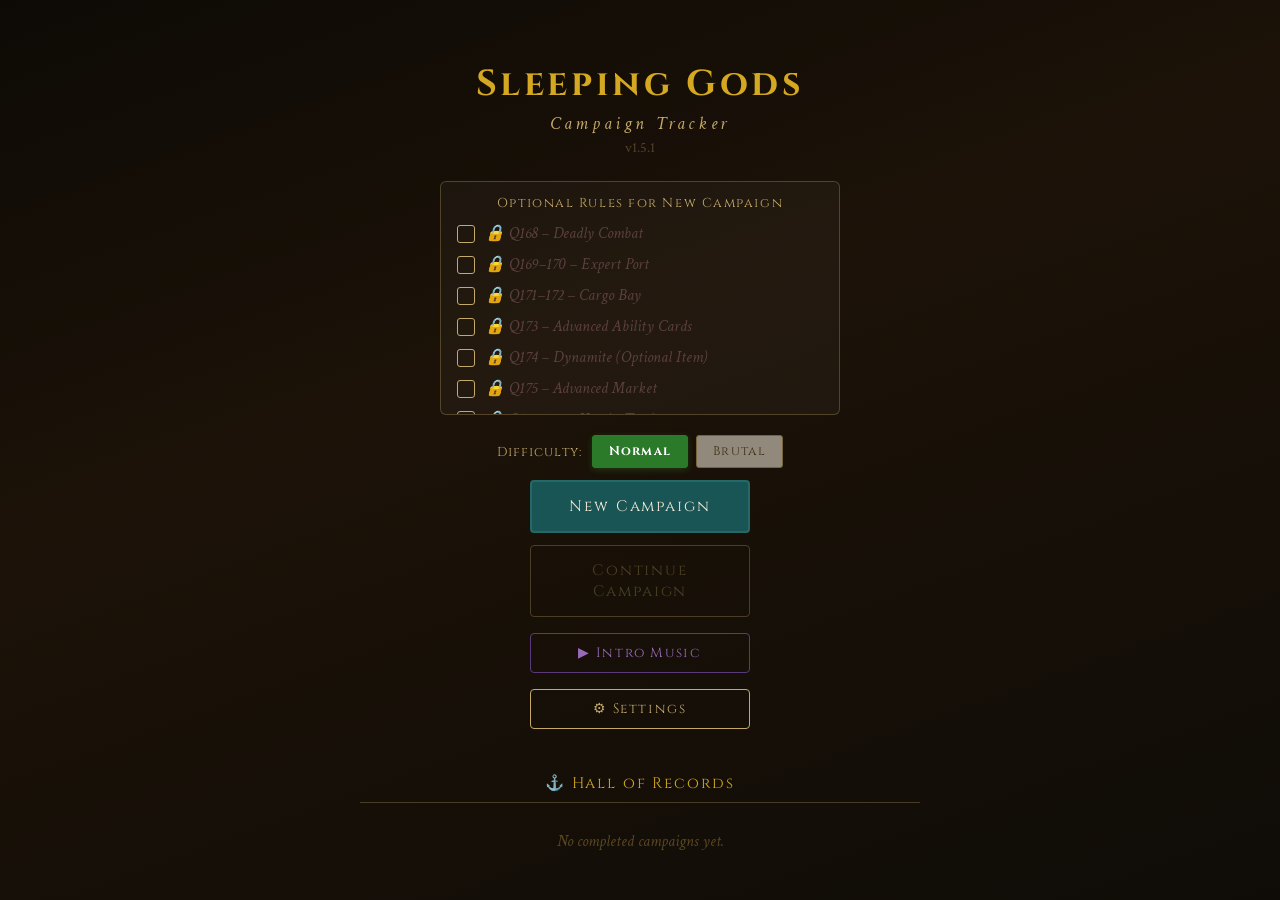
==== index.html @ 8cafaab1 "Replace placeholder feedback email with real address https://claude.ai/code/session_013FhoaAXWu2GTof" ====
﻿<!DOCTYPE html>
<html lang="en">
<head>
<meta charset="UTF-8">
<meta name="viewport" content="width=device-width, initial-scale=1.0, user-scalable=no">
<meta name="mobile-web-app-capable" content="yes">
<meta name="apple-mobile-web-app-capable" content="yes">
<meta name="apple-mobile-web-app-status-bar-style" content="black-translucent">
<meta name="apple-mobile-web-app-title" content="Sleeping Gods">
<meta name="theme-color" content="#0d0a05">
<title>Sleeping Gods – Campaign Tracker</title>
<link rel="manifest" href="manifest.json">
<link href="https://fonts.googleapis.com/css2?family=Cinzel:wght@400;600;700&family=Crimson+Text:ital,wght@0,400;0,600;1,400&display=swap" rel="stylesheet">
<link rel="stylesheet" href="style.css">
</head>
<body>

<nav id="nav">
  <div class="nav-logo">Sleeping Gods <small>Campaign Tracker</small></div>
  <div class="nav-tabs">
    <button class="nav-tab active" onclick="showPanel('map',this)">Map</button>
    <button class="nav-tab" onclick="showPanel('quests',this)">Quests</button>
    <button class="nav-tab" onclick="showPanel('adv',this)">Adventure</button>
    <button class="nav-tab" onclick="showPanel('log',this)">Journey Log<span class="nav-badge" id="badge-log" style="display:none;"></span></button>
    <button class="nav-tab" id="opt-nav-tab" onclick="showPanel('optional',this)" style="display:none;">Optional Rules</button>
    <button class="nav-tab" onclick="showPanel('achievements',this)">Achievements</button>
    <button class="nav-tab" onclick="showPanel('settings',this)">⚙</button>
  </div>
  <div id="music-ctrl">
    <span id="music-mode-icon" title="Atlas mode">&#9875;</span>
    <button id="music-btn-play" onclick="musicToggle()" title="Play music" aria-label="Play music">&#9654;</button>
    <button id="music-btn-next" onclick="musicNext()" title="Next track" aria-label="Next track">&#9197;</button>
    <button id="music-btn-mute" onclick="musicToggleMute()" title="Mute" aria-label="Mute">&#128266;</button>
    <span id="music-track-title"></span>
  </div>
  <button class="btn-new-camp" onclick="openFinishCampaign()">Finish Campaign</button>
</nav>

<!-- MAP -->
<div id="panel-map" class="panel active">
  <div id="map-container">
    <div id="map-img-wrap">
      <img id="map-img" src="images/the-wandering-sea.svg" alt="The Wandering Sea" draggable="false">
    </div>
  </div>
</div>
<div id="map-zoom">
  <button class="zoom-btn" onclick="mapZoom(1.3)" title="Zoom in">+</button>
  <button class="zoom-btn" onclick="mapZoom(0.77)" title="Zoom out">&#8722;</button>
  <button class="zoom-btn" onclick="mapZoom(0)" title="Fit to screen">&#8861;</button>
  <button class="zoom-btn zoom-btn-ship" id="btn-goto-ship" onclick="zoomToShip()" title="Go to ship location">&#9875;</button>
  <button class="zoom-btn zoom-btn-place-ship" id="btn-place-ship" onclick="togglePlaceShipMode()" title="Place ship on map">&#9875;+</button>
  <div class="map-jump-wrap">
    <input class="map-jump-input" id="map-jump-input" type="text" placeholder="# / R3" title="Jump to location (e.g. 47 or R3)"
      onkeydown="if(event.key==='Enter'){jumpToLocation(this.value);this.blur();}">
    <button class="map-jump-btn" onclick="jumpToLocation(document.getElementById('map-jump-input').value)">Go</button>
  </div>
</div>

<!-- QUESTS -->
<div id="panel-quests" class="panel">
  <div class="quest-layout">
    <div class="quest-unlock-area">
      <select class="quest-select" id="unlock-sel"></select>
      <button class="btn-primary" onclick="unlockQuest()">Unlock</button>
      <button class="btn-undo" onclick="undoAction()" disabled>&#8617; Undo</button>
    </div>
    <div class="quest-top">
      <div class="quest-col">
        <div class="quest-col-header">
          <span class="quest-col-title">Active</span>
          <span class="quest-count" id="active-count"></span>
        </div>
        <div class="quest-list" id="active-list"></div>
      </div>
      <div class="quest-col">
        <div class="quest-col-header">
          <span class="quest-col-title">Completed</span>
          <span class="quest-count" id="completed-count"></span>
        </div>
        <div class="quest-list" id="completed-list"></div>
      </div>
      <!-- Third column: Discarded -->
      <div class="quest-col">
        <div class="quest-col-header">
          <span class="quest-col-title">Discarded</span>
        </div>
        <div class="quest-list" id="discarded-list"></div>
      </div>
    </div>
  </div>
</div>

<!-- ADVENTURE CARDS -->
<div id="panel-adv" class="panel">
  <div class="adv-layout">
    <div class="adv-header">
      <span class="adv-title">Adventure Cards</span>
      <div class="adv-stats" id="adv-stats"></div>
    </div>
    <div class="adv-body">
      <div class="adv-pick-row">
        <select class="adv-select" id="adv-sel"></select>
        <button class="btn-primary" onclick="pickAdventureCard()">Take Card</button>
        <button class="btn-undo" onclick="undoAction()" disabled>&#8617; Undo</button>
      </div>
      <div class="adv-sort-row">
        <span class="adv-sort-lbl">Sort:</span>
        <button class="adv-sort-btn active" id="adv-sort-num" onclick="setAdvSort('num')">Number</button>
        <button class="adv-sort-btn" id="adv-sort-name" onclick="setAdvSort('name')">Name</button>
        <button class="adv-sort-btn" id="adv-sort-type" onclick="setAdvSort('type')">Type</button>
      </div>
      <div class="adv-list" id="adv-list"></div>
    </div>
  </div>
</div>

<!-- JOURNEY LOG -->
<div id="panel-log" class="panel">
  <div class="log-section">
    <div class="log-section-title">Campaign</div>
    <div class="log-grid log-grid-2" style="margin-bottom:10px;">
      <div class="log-field"><span class="log-label">Date Started</span>
        <input type="date" id="log-date-start" class="log-input"></div>
      <div class="log-field"><span class="log-label">Date Ended</span>
        <input type="date" id="log-date-end" class="log-input"></div>
    </div>
    <div class="log-grid log-grid-2">
      <div class="log-field"><span class="log-label">Players <span id="log-players-count" class="players-count"></span></span>
        <input type="text" id="log-players" class="log-input" placeholder="Names, comma-separated..."></div>
      <div class="log-field"><span class="log-label">Difficulty</span>
        <div id="log-difficulty-display" class="log-difficulty-display"></div>
      </div>
    </div>
  </div>

  <div class="log-section">
    <div class="log-section-title">Ship Status</div>
    <div class="log-grid log-grid-2" style="margin-bottom:12px;">
      <div class="log-field"><span class="log-label">Ship Location</span>
        <input type="text" id="log-ship-loc" class="log-input" placeholder="e.g. D-7"></div>
      <div class="log-field"><span class="log-label">Next Player</span>
        <select id="log-next-player" class="log-input" style="cursor:pointer;"></select></div>
    </div>
    <div class="log-label" style="margin-bottom:8px;">Ship Damage</div>
    <div class="ship-rooms" id="ship-rooms"></div>
  </div>

  <div class="log-section">
    <div class="log-section-title">Crew</div>
    <div class="crew-grid" id="crew-grid"></div>
  </div>

  <div class="log-section">
    <div class="log-section-title">Command Tokens</div>
    <div class="cmd-grid" id="cmd-grid"></div>
  </div>

  <div class="log-section">
    <div class="xp-header-row">
      <div class="log-section-title" style="margin-bottom:0;border-bottom:none;padding-bottom:0;">
        Experience <span style="font-family:'Crimson Text',serif;font-weight:400;font-style:italic;font-size:.82rem;color:#7a6040;">(cross off when spent)</span>
      </div>
      <span class="xp-counter" id="xp-counter">0 unspent</span>
    </div>
    <div class="xp-area" id="xp-area" style="min-height:32px;margin-bottom:8px;"></div>
    <button class="xp-add-btn" onclick="addXP()" title="Gain XP" style="width:auto;padding:0 14px;font-family:'Cinzel',serif;font-size:.68rem;letter-spacing:.1em;">+ Gain XP</button>
  </div>

  <div class="log-section">
    <div class="log-section-title">Defeats &amp; Event Deck</div>
    <div class="log-grid log-grid-2">
      <div class="log-field"><span class="log-label">Defeats</span>
        <div class="check-row" id="defeats-row"></div></div>
      <div class="log-field"><span class="log-label">Event Deck</span>
        <div class="event-boxes">
          <div class="event-box active" id="evt-1" onclick="setEvt(1)">1</div>
          <div class="event-box" id="evt-2" onclick="setEvt(2)">2</div>
          <div class="event-box" id="evt-3" onclick="setEvt(3)">3</div>
        </div></div>
    </div>
  </div>

  <div class="log-section">
    <div class="log-section-title">Session Notes</div>
    <div class="session-add-row">
      <input type="date" class="session-date-inp" id="session-date">
      <textarea class="session-note-inp" id="session-note" placeholder="Brief notes from this session…" rows="2"></textarea>
      <button class="btn-add-session" onclick="addSessionNote()">+ Add</button>
    </div>
    <div class="session-list" id="session-list"></div>
  </div>
</div>

<!-- SETTINGS -->
<!-- ACHIEVEMENTS -->
<div id="panel-achievements" class="panel">
  <div class="ach-layout">
    <!-- Col 1: Achievements -->
    <div class="ach-col">
      <div class="ach-section-title">Achievements</div>
      <div id="ach-achievements-list"></div>
    </div>
    <!-- Col 2: Totem List (first 25) -->
    <div class="ach-col">
      <div class="ach-section-title">Totem List</div>
      <div id="ach-totems-col2"></div>
    </div>
    <!-- Col 3: Totem List (last 25) + Endings + Unlocked Cards -->
    <div class="ach-col">
      <div class="ach-section-title" style="visibility:hidden;">·</div>
      <div id="ach-totems-col3"></div>
      <div class="unlocked-section">
        <div class="unlocked-title">Endings</div>
        <div class="endings-grid" id="ach-endings"></div>
      </div>
      <div class="unlocked-section">
        <div class="unlocked-title">Unlocked Cards</div>
        <div class="unlocked-hint">Count totems + endings achieved to unlock optional quest cards for future campaigns.</div>
        <div id="ach-unlocked-cards"></div>
      </div>
    </div>
  </div>
</div>

<div id="panel-settings" class="panel" style="overflow-y:auto;padding:16px;">
  <button id="settings-back-btn" onclick="goHome()" style="display:none;"
    class="settings-back-btn">← Back to Home</button>

  <!-- GAMEPLAY -->
  <div class="log-section">
    <div class="log-section-title">Gameplay</div>
    <div class="wakelock-row">
      <button id="btn-wakelock" class="btn-wakelock" onclick="toggleWakeLock(this)">&#128261; Keep Screen Awake: Off</button>
      <span class="wakelock-hint">Prevents tablet from auto-locking during play. Requires browser support.</span>
    </div>
    <div class="wakelock-row">
      <button id="btn-autoplay" class="btn-wakelock" onclick="toggleAutoplay(this)">&#127925; Autoplay Music: On</button>
      <span class="wakelock-hint">Automatically starts music when a campaign begins.</span>
    </div>
  </div>

  <!-- RULEPOP -->
  <div class="log-section">
    <div class="log-section-title">Rules Reference</div>
    <div class="wakelock-row">
      <a href="https://sleeping-gods.rulepop.com/" target="_blank" rel="noopener" class="btn-rulepop">
        &#128214; Sleeping Gods Rules (Rulepop)
      </a>
    </div>
    <span class="wakelock-hint" style="display:block;margin-top:4px;">
      Opens a rules reference PWA. If you have it installed on your device, it will open directly.
    </span>
    <span class="wakelock-hint" style="display:block;margin-top:4px;">
      Created by <a href="https://boardgamegeek.com/profile/Boredflak" target="_blank" rel="noopener" style="color:var(--gold);text-decoration:underline;">Jans Carton (Boredflak)</a>.
    </span>
  </div>

  <!-- THEME -->
  <div class="log-section">
    <div class="log-section-title">Appearance</div>
    <div class="theme-row">
      <button id="theme-system" class="theme-btn active" onclick="setTheme('system')">System</button>
      <button id="theme-light"  class="theme-btn" onclick="setTheme('light')">Light</button>
      <button id="theme-dark"   class="theme-btn" onclick="setTheme('dark')">Dark</button>
    </div>
  </div>

  <!-- DATA MANAGEMENT -->
  <div class="log-section data-mgmt-section">
    <div class="log-section-title">Data Management</div>

    <p style="font-size:.85rem;color:#7a6040;font-style:italic;margin-bottom:12px;">
      Export your campaign and achievements as a backup JSON file. Import to restore on another device or after clearing browser data.
    </p>

    <div class="data-mgmt-row">
      <button class="btn-export" onclick="exportData()">⬇ Export Backup</button>
      <label class="btn-import" style="cursor:pointer;">
        ⬆ Import Backup
        <input type="file" accept=".json" style="display:none;" onchange="importData(event)">
      </label>
    </div>
    <div id="import-feedback" class="import-feedback"></div>
  </div>

  <!-- CLEAR DATA -->
  <div class="log-section data-mgmt-section">
    <div class="log-section-title" style="color:var(--rust);">Clear Data</div>
    <p style="font-size:.85rem;color:#7a6040;font-style:italic;margin-bottom:12px;">
      These actions are permanent and cannot be undone. Export a backup first!
    </p>
    <div class="data-mgmt-row">
      <button class="btn-danger-sm" onclick="clearLocationNames()">Clear Location Names</button>
      <button class="btn-danger-sm" onclick="clearMapData()">Clear Map Notes &amp; Keywords</button>
      <button class="btn-danger-sm" onclick="clearLeaderboard()">Clear Leaderboard</button>
      <button class="btn-danger-sm" onclick="clearAchievements()">Clear Achievements</button>
      <button class="btn-danger-sm" onclick="clearEverything()" style="border-color:#8b0000;color:#8b0000;">☠ Clear Everything</button>
    </div>
  </div>

  <!-- KEYWORD EDITOR -->
  <div class="log-section">
    <div class="log-section-title">Edit Quest Keywords</div>
    <div class="spoiler-warning">
      ⚠️ <strong>Spoiler Warning!</strong> This list contains all 218 quest keywords. Only reveal if you need to correct a typo.
    </div>
    <button class="kw-toggle-btn" id="kw-toggle-btn" onclick="toggleKwEditor()">Show Keyword List</button>
    <div id="kw-editor-wrap" style="display:none;">
      <p style="font-size:.85rem;color:#7a6040;font-style:italic;margin:8px 0 4px;">Edit any keyword if you spot a typo. Click Save when done.</p>
      <div class="kw-editor-list" id="kw-editor-list"></div>
      <button class="btn-primary" onclick="saveKwEdits()">Save Changes</button>
    </div>
  </div>

  <!-- ADVENTURE CARD EDITOR -->
  <div class="log-section">
    <div class="log-section-title">Edit Adventure Cards</div>
    <div class="spoiler-warning">
      ⚠️ <strong>Spoiler Warning!</strong> This list contains all 147 adventure card names. Only reveal if you need to correct a name or type.
    </div>
    <button class="kw-toggle-btn" id="adv-toggle-btn" onclick="toggleAdvEditor()">Show Card List</button>
    <div id="adv-editor-wrap" style="display:none;">
      <div class="kw-editor-list" id="adv-editor-list"></div>
      <button class="btn-primary" onclick="saveAdvEdits()">Save Changes</button>
    </div>
  </div>

  <!-- CREDITS -->
  <div class="log-section">
    <div class="log-section-title">Credits</div>
    <p style="font-size:.88rem;color:var(--muted);line-height:1.6;">
      Tracker created by
      <a href="https://github.com/Tziera/SleepingGods" target="_blank" rel="noopener"
         style="color:var(--teal);text-decoration:none;border-bottom:1px solid var(--teal);">Tziera</a>
      — source on GitHub.
    </p>
    <p style="font-size:.88rem;color:var(--muted);line-height:1.6;margin-top:8px;">
      Map SVG by
      <a href="https://boardgamegeek.com/profile/Fire_Forever" target="_blank" rel="noopener"
         style="color:var(--teal);text-decoration:none;border-bottom:1px solid var(--teal);">@Fire_Forever</a>
      on BoardGameGeek.
    </p>
    <p style="font-size:.88rem;color:var(--muted);line-height:1.6;margin-top:8px;">
      Soundtrack composed by Tziera —
      <a href="https://suno.com/playlist/05769256-e42d-4e76-ac14-cecce8b5c9c5" target="_blank" rel="noopener"
         style="color:var(--teal);text-decoration:none;border-bottom:1px solid var(--teal);">listen on Suno</a>.
    </p>
    <p style="font-size:.82rem;color:var(--muted-lt);margin-top:8px;font-style:italic;">
      <a href="https://www.redravengames.com/sleeping-gods/" target="_blank" rel="noopener"
         style="color:inherit;text-decoration:none;border-bottom:1px solid currentColor;">Sleeping Gods</a>
      is a game by Ryan Laukat / Red Raven Games.
    </p>
    <p id="settings-version" style="font-size:.82rem;color:var(--muted-lt);margin-top:12px;text-align:right;"></p>
  </div>

  <!-- FEEDBACK -->
  <div class="log-section" style="margin-top:24px;text-align:center;">
    <a href="mailto:sleepinggodstracker@gmail.com?subject=Sleeping%20Gods%20Campaign%20Tracker%20Feedback"
       class="btn-feedback">
      ✉ Send Feedback
    </a>
  </div>
</div>

<!-- OPTIONAL RULES -->
<div id="panel-optional" class="panel">
  <div class="quest-layout">
    <div class="quest-top">
      <div class="quest-col">
        <div class="quest-col-header">
          <span class="quest-col-title">Active Optional Rules</span>
          <span class="quest-count" id="opt-active-count"></span>
        </div>
        <div class="quest-list" id="opt-active-list"></div>
      </div>
      <div class="quest-col">
        <div class="quest-col-header"><span class="quest-col-title">Discarded</span></div>
        <div class="quest-list" id="opt-discarded-list"></div>
      </div>
    </div>
    <!-- Optional rules can only be added at campaign start via the home screen -->
  </div>
</div>

<!-- LOCATION POPUP -->
<div id="loc-popup">
  <div class="popup-header">
    <div class="popup-header-left">
      <span class="popup-title" id="popup-title">Location</span>
      <input type="text" id="loc-name-input" class="loc-name-input" placeholder="Add a name..." autocomplete="new-password" maxlength="60">
    </div>
    <button class="popup-close" onclick="closePopup()">✕</button>
  </div>
  <div class="popup-body">
    <div class="popup-kw-section">
      <span class="popup-kw-label">Keywords</span>
      <div class="kw-input-row">
        <input type="text" id="kw-input" class="kw-input" placeholder="Add keyword..." autocomplete="off">
        <button class="btn-primary" onclick="addKeyword()">Add</button>
      </div>
      <div id="kw-warn" class="kw-warn-msg" style="display:none">⚠ Not in known keyword list</div>
      <div id="kw-suggest" class="kw-suggest" style="display:none"></div>
      <div class="kw-chips" id="kw-chips"></div>
    </div>
    <div class="popup-kw-section popup-kw-section--blocked">
      <span class="popup-kw-label popup-kw-label--blocked">Blocked</span>
      <div class="kw-input-row">
        <input type="text" id="kw-blocked-input" class="kw-input kw-input--blocked" placeholder="Add blocking keyword..." autocomplete="off">
        <button class="btn-primary btn-blocked" onclick="addBlockedKeyword()">Add</button>
      </div>
      <div id="kw-blocked-suggest" class="kw-suggest" style="display:none"></div>
      <div class="kw-chips" id="kw-blocked-chips"></div>
    </div>
    <div class="popup-kw-section popup-kw-section--received">
      <span class="popup-kw-label popup-kw-label--received">Received</span>
      <div class="kw-input-row">
        <input type="text" id="kw-received-input" class="kw-input kw-input--received" placeholder="Add received keyword..." autocomplete="off">
        <button class="btn-primary btn-received" onclick="addReceivedKeyword()">Add</button>
      </div>
      <div id="kw-received-suggest" class="kw-suggest" style="display:none"></div>
      <div class="kw-chips" id="kw-received-chips"></div>
    </div>
    <span class="note-label">Notes</span>
    <textarea id="loc-note" class="note-textarea" placeholder="Free notes..."></textarea>
  </div>
</div>

<!-- DUNGEON VIEWER -->
<div id="dungeon-viewer">
  <div id="dungeon-viewer-header">
    <span id="dungeon-viewer-title">Dungeon</span>
    <div class="dv-music-ctrl">
      <button class="dv-music-btn" id="dv-music-btn-play" onclick="musicToggle()" title="Play/Pause">&#9654;</button>
      <button class="dv-music-btn" id="dv-music-btn-next" onclick="musicNext()" title="Next track">&#9197;</button>
      <button class="dv-music-btn" id="dv-music-btn-mute" onclick="musicToggleMute()" title="Mute">&#128266;</button>
      <span id="dv-music-track-title"></span>
    </div>
    <div class="dv-zoom-ctrl">
      <button class="dv-zoom-btn" onclick="dungeonZoom(1.3)" title="Zoom in">+</button>
      <button class="dv-zoom-btn" onclick="dungeonZoom(0.77)" title="Zoom out">−</button>
      <button class="dv-zoom-btn" onclick="dungeonZoom(0)" title="Fit to screen">⊙</button>
    </div>
    <button class="dv-explored-btn" id="dv-explored-btn" onclick="toggleDungeonExplored()"></button>
    <button id="dungeon-viewer-close" onclick="closeDungeonViewer()">✕ Close</button>
  </div>
  <div id="dungeon-viewer-img-wrap">
    <img id="dungeon-viewer-img" src="" alt="Dungeon map">
  </div>
</div>

<!-- CONFIRM DIALOG -->
<div class="overlay" id="dlg-overlay">
  <div class="dialog">
    <h2 id="dlg-title">Confirm</h2>
    <p id="dlg-body"></p>
    <div class="dialog-actions">
      <button class="btn-no" onclick="closeDlg()">No</button>
      <button class="btn-yes" id="dlg-yes" onclick="dlgConfirm()">Yes</button>
    </div>
  </div>
</div>

<!-- QUEST PICK DIALOG (received keyword – multiple matches) -->
<div class="overlay" id="quest-pick-overlay">
  <div class="dialog">
    <h2 id="quest-pick-title">Multiple quests found</h2>
    <p id="quest-pick-body"></p>
    <select class="quest-select" id="quest-pick-sel" style="margin-bottom:12px;width:100%;"></select>
    <div class="dialog-actions">
      <button class="btn-no" onclick="closeQuestPick()">Cancel</button>
      <button class="btn-yes" onclick="confirmQuestPick()">Add Quest</button>
    </div>
  </div>
</div>

<!-- QUEST ACTION DIALOG -->
<div class="overlay" id="qa-overlay">
  <div class="dialog">
    <h2 id="qa-title">Quest</h2>
    <p><span id="qa-kw" style="font-family:'Cinzel',serif;font-size:1.1rem;color:var(--teal);display:block;"></span>
       <span id="qa-num" style="font-style:italic;color:#7a6040;font-size:.85rem;"></span></p>
    <div id="qa-match-info" style="font-size:.85rem;color:var(--green);margin-top:6px;font-style:italic;"></div>
    <div class="dialog-actions">
      <button class="btn-no" onclick="closeQA()">Cancel</button>
      <button class="btn-yes" id="qa-complete-btn" onclick="doQA('complete')">Complete</button>
      <button class="btn-yes danger" onclick="doQA('discard')">Discard</button>
    </div>
  </div>
</div>

<!-- ADVENTURE CARD DIALOG -->
<div class="overlay" id="adv-overlay">
  <div class="dialog">
    <h2 style="margin-bottom:4px;">Card <span id="adv-dlg-num" style="color:var(--teal);"></span></h2>
    <div id="adv-dlg-name" style="font-family:'Crimson Text',serif;font-size:1.15rem;font-weight:600;margin-bottom:8px;"></div>
    <div id="adv-dlg-types" style="margin-bottom:14px;min-height:18px;"></div>
    <div class="dialog-actions">
      <button class="btn-no" onclick="document.getElementById('adv-overlay').classList.remove('open')">Cancel</button>
      <button class="btn-yes" onclick="confirmAdv()">Add Card</button>
    </div>
  </div>
</div>

<!-- FINISH CAMPAIGN DIALOG -->
<div class="overlay" id="finish-overlay">
  <div class="dialog" style="width:420px;">
    <h2>Finish Campaign</h2>
    <p style="font-size:.9rem;color:#7a6040;font-style:italic;margin-bottom:14px;">Record your final stats to calculate your score.</p>
    <div class="finish-field">
      <span class="finish-label">Total Gold</span>
      <div class="finish-ctrl">
        <button class="crew-btn" onclick="changeFinish('gold',-1)">−</button>
        <span class="finish-val" id="finish-gold">0</span>
        <button class="crew-btn" onclick="changeFinish('gold',1)">+</button>
      </div>
    </div>
    <div class="finish-field">
      <span class="finish-label">Total Artifacts</span>
      <div class="finish-ctrl">
        <button class="crew-btn" onclick="changeFinish('artifacts',-1)">−</button>
        <span class="finish-val" id="finish-artifacts">0</span>
        <button class="crew-btn" onclick="changeFinish('artifacts',1)">+</button>
      </div>
    </div>
    <div class="finish-field">
      <span class="finish-label">Reached an Ending?</span>
      <div class="finish-toggle">
        <button class="finish-toggle-btn" id="finish-ending-yes" onclick="setFinishEnding(true)">Yes</button>
        <button class="finish-toggle-btn active" id="finish-ending-no" onclick="setFinishEnding(false)">No</button>
      </div>
    </div>
    <div class="dialog-actions" style="margin-top:6px;">
      <button class="btn-yes danger" onclick="cancelCampaign()" style="margin-right:auto;">Cancel Campaign</button>
      <button class="btn-no" onclick="closeFinish()">Go Back</button>
      <button class="btn-yes" onclick="calculateScore()">Finish Campaign</button>
    </div>
  </div>
</div>

<!-- SCORE RESULT DIALOG -->
<div class="overlay" id="score-overlay">
  <div class="dialog" style="width:440px;">
    <h2>Campaign Complete!</h2>
    <div class="score-result">
      <div class="score-big" id="score-total">0</div>
      <div class="score-label">Total Score</div>
    </div>
    <div class="score-breakdown" id="score-breakdown"></div>
    <div class="dialog-actions">
      <button class="btn-no" onclick="closeScore()">Close</button>
      <button class="btn-no" onclick="copyCampaignSummary()" title="Copy result to clipboard">&#128203; Copy</button>
      <button class="btn-yes" onclick="saveScoreAndGoHome()">Save & Go Home</button>
    </div>
  </div>
</div>

<!-- ENDING PICKER DIALOG -->
<div class="overlay" id="ending-picker-overlay">
  <div class="dialog" style="width:360px;">
    <h2>Which Ending?</h2>
    <p style="font-size:.9rem;color:var(--muted);font-style:italic;margin-bottom:14px;">Select the ending number you reached.</p>
    <div class="ending-picker-grid" id="ending-picker-grid"></div>
    <div class="dialog-actions">
      <button class="btn-no" onclick="pickEnding(null)">Skip</button>
    </div>
  </div>
</div>

<!-- HOME SCREEN -->
<div id="panel-home">
  <div class="home-logo">Sleeping Gods</div>
  <div class="home-sub">Campaign Tracker</div>
  <div class="home-version" id="home-version"></div>

  <!-- Optional Rules for new campaign -->
  <div class="home-opt-section">
    <div class="home-opt-title">Optional Rules for New Campaign</div>
    <div class="home-opt-grid" id="home-opt-grid"></div>
  </div>

  <div class="home-diff-row">
    <span class="home-diff-label">Difficulty:</span>
    <div class="diff-btns">
      <button class="diff-btn sel-normal" id="home-diff-normal" onclick="setHomeDiff('Normal')">Normal</button>
      <button class="diff-btn" id="home-diff-brutal" onclick="setHomeDiff('Brutal')">Brutal</button>
    </div>
  </div>
  <button class="home-btn home-btn-primary" onclick="startNewCampaign()">New Campaign</button>
  <button class="home-btn home-btn-secondary" id="btn-continue" onclick="continueCampaign()">Continue Campaign</button>
  <div id="campaign-info" class="campaign-info"></div>
  <button class="home-btn home-btn-music" id="home-music-btn" onclick="musicToggleHome()">&#9654; Intro Music</button>
  <button class="home-btn home-btn-settings" onclick="openSettingsFromHome()">⚙ Settings</button>
  <button class="home-btn home-btn-update" id="btn-update" onclick="location.reload()" style="display:none">↻ Update available – tap to reload</button>
  <div class="leaderboard">
    <div class="lb-title">⚓ Hall of Records</div>
    <div id="leaderboard-list"></div>
  </div>
</div>

<div id="toast-container"></div>
<script src="app.js"></script>
</body>
</html>
---- style.css ----
﻿:root {
  --ink:#1a1208; --parchment:#f4ecda; --parchment-dark:#e6d8b8;
  --parchment-mid:#eddfc0; --gold:#b8860b; --gold-light:#d4a820;
  --rust:#7a2e10; --teal:#1a5555; --teal-light:#256868;
  --green:#2a7a2a; --green-light:#3a9a3a;
  --shadow:rgba(26,18,8,0.22); --border:#c4a96a; --nav-h:52px;
  --muted:#5c4820; --muted-lt:#6e5838; --sea:#c5e8f5;
}
*{box-sizing:border-box;margin:0;padding:0;-webkit-tap-highlight-color:transparent;}
html{font-size:18px;}
html,body{height:100%;overflow:hidden;font-family:'Crimson Text',Georgia,serif;background:#0d0a05;color:var(--ink);}

/* NAV */
#nav{position:fixed;top:0;left:0;right:0;min-height:var(--nav-h);
  background:linear-gradient(180deg,#0d0a05,#1c1208);
  border-bottom:2px solid var(--gold);
  display:flex;align-items:center;flex-wrap:wrap;padding:0 16px;z-index:100;gap:8px;}
.nav-logo{font-family:'Cinzel',serif;color:var(--gold-light);font-size:1rem;
  font-weight:700;letter-spacing:.06em;white-space:nowrap;flex-shrink:0;}
.nav-logo small{display:block;font-size:.55rem;color:var(--border);letter-spacing:.2em;font-weight:400;}
.nav-tabs{display:flex;gap:4px;}
.nav-tab{font-family:'Cinzel',serif;font-size:.65rem;letter-spacing:.1em;
  padding:6px 12px;border:1px solid var(--border);border-radius:3px;
  background:transparent;color:var(--border);cursor:pointer;transition:all .2s;white-space:nowrap;}
.nav-tab.active{background:var(--gold);border-color:var(--gold);color:var(--ink);}
.nav-tab:hover:not(.active){background:rgba(180,134,11,.15);color:var(--gold-light);}
.btn-new-camp{font-family:'Cinzel',serif;font-size:.62rem;letter-spacing:.1em;
  padding:6px 12px;background:transparent;color:var(--border);
  border:1px solid var(--border);border-radius:3px;cursor:pointer;
  transition:all .2s;margin-left:auto;white-space:nowrap;}
.btn-new-camp:hover{background:rgba(122,46,16,.15);border-color:var(--rust);color:var(--rust);}

/* PANELS */
.panel{position:fixed;top:var(--nav-h);left:0;right:0;bottom:0;
  display:none;overflow:hidden;background:var(--parchment);
  background-image:radial-gradient(ellipse at 15% 0%,#f0e2c0,transparent 55%),
                   radial-gradient(ellipse at 85% 100%,#ddc898,transparent 55%);}
.panel.active{display:flex;flex-direction:column;}
body.nav-hidden .panel{top:0;}

/* ── MAP ── */
#map-container{flex:1;overflow:auto;position:relative;cursor:crosshair;}
#map-img-wrap{position:relative;display:inline-block;min-width:100%;--pin-zoom:1;--pin-s:calc(var(--pin-phone,1)*var(--pin-zoom));background:var(--sea);}
#map-img{display:block;width:100%;height:auto;user-select:none;-webkit-user-drag:none;
  filter:contrast(1.12) saturate(1.08);}

.loc-pin.sea-loc{border-color:rgba(30,100,200,.45);}

.loc-pin{position:absolute;transform:translate(-50%,-50%);
  width:calc(18px * var(--pin-s));height:calc(18px * var(--pin-s));border-radius:50%;
  background:rgba(30,80,160,.1);border:1.5px solid rgba(30,80,160,.3);
  cursor:pointer;transition:width .15s,height .15s,background .2s,border-color .2s,box-shadow .2s;}
.loc-pin.has-data{background:rgba(30,80,160,.28);border-color:rgba(30,100,200,.7);}
.loc-pin.has-data::after{content:'';width:calc(7px * var(--pin-s));height:calc(7px * var(--pin-s));border-radius:50%;
  background:#3a6fc4;display:block;margin:auto;margin-top:calc(4px * var(--pin-s));}
.loc-pin.has-blocked{outline:2.5px solid rgba(180,60,20,.85);outline-offset:2px;}
.loc-pin.dungeon::before {
  content:'☠';
  position:absolute;
  font-size:calc(16px * var(--pin-s));
  top:calc(-20px * var(--pin-s));
  left:50%;
  transform:translateX(-50%);
  color:#6a2a9a;
  text-shadow:0 1px 4px rgba(0,0,0,.7);
  pointer-events:none;
  line-height:1;
}
.loc-pin.dungeon {
  border-color:rgba(90,42,122,.6)!important;
  width:calc(20px * var(--pin-s))!important;height:calc(20px * var(--pin-s))!important;
}
.loc-pin.dungeon.has-data {
  background:rgba(90,42,122,.25);
  border-color:rgba(90,42,122,.8)!important;
}
.loc-pin.dungeon.has-data::after {
  background:#7a3aaa;
}
.loc-pin.dungeon:hover {
  background:rgba(90,42,122,.45)!important;
  border-color:#7a3aaa!important;
  transform:translate(-50%,-50%) scale(1.4)!important;
}

/* DUNGEON VIEWER */
#dungeon-viewer {
  display:none;
  position:fixed;inset:0;
  background:rgba(10,7,3,.92);
  z-index:600;
  flex-direction:column;
  align-items:center;
}
#dungeon-viewer.open { display:flex; }
#dungeon-viewer-header {
  width:100%;display:flex;align-items:center;justify-content:space-between;
  padding:12px 20px;
  background:linear-gradient(180deg,#0d0a05,#1c1208);
  border-bottom:2px solid var(--gold);
  flex-shrink:0;
}
#dungeon-viewer-title {
  font-family:'Cinzel',serif;color:var(--gold-light);
  font-size:1.1rem;letter-spacing:.1em;
}
#dungeon-viewer-close {
  font-family:'Cinzel',serif;font-size:.7rem;letter-spacing:.1em;
  padding:8px 18px;background:transparent;color:var(--border);
  border:1px solid var(--border);border-radius:3px;cursor:pointer;transition:all .2s;
}
#dungeon-viewer-close:hover{border-color:var(--rust);color:var(--rust);}
.dv-music-ctrl{display:flex;align-items:center;gap:5px;}
.dv-zoom-ctrl{display:flex;align-items:center;gap:3px;margin-right:4px;}
.dv-zoom-btn{font-size:.85rem;width:26px;height:26px;background:transparent;
  color:var(--border);border:1px solid rgba(196,169,106,.35);border-radius:3px;
  cursor:pointer;transition:all .2s;display:flex;align-items:center;justify-content:center;}
.dv-zoom-btn:hover{border-color:var(--gold);color:var(--gold-light);}
.dv-music-btn{font-size:.95rem;padding:6px 10px;background:transparent;
  color:var(--border);border:1px solid rgba(196,169,106,.35);border-radius:3px;
  cursor:pointer;transition:all .2s;line-height:1;}
.dv-music-btn:hover{border-color:var(--gold);color:var(--gold-light);}
.dv-music-btn.active{color:var(--gold-light);}
.dv-music-btn.muted{color:var(--muted);}
#dv-music-track-title{font-family:'Crimson Text',serif;font-size:.8rem;color:var(--border);
  font-style:italic;margin-left:4px;white-space:nowrap;overflow:hidden;
  max-width:160px;text-overflow:ellipsis;}

#dungeon-viewer-img-wrap {
  flex:1;overflow:auto;display:flex;align-items:flex-start;justify-content:center;
  padding:16px;
}
#dungeon-viewer-img {
  max-width:100%;height:auto;border-radius:4px;
  box-shadow:0 8px 40px rgba(0,0,0,.7);
}

/* OPTIONAL RULES in quests panel – split discarded column */
.quest-col-split {
  flex:1;display:flex;flex-direction:column;overflow:hidden;border-right:1px solid var(--border);
}
.quest-col-split:last-child{border-right:none;}
.quest-col-half {
  flex:1;display:flex;flex-direction:column;overflow:hidden;
}
.quest-col-half:first-child {
  border-bottom:1px solid var(--border);
}
.quest-col-half-header {
  padding:7px 14px;border-bottom:1px solid var(--border);
  background:linear-gradient(180deg,var(--parchment-dark),var(--parchment));
  flex-shrink:0;display:flex;align-items:center;justify-content:space-between;
}
.quest-col-half-title {
  font-family:'Cinzel',serif;font-size:.68rem;color:var(--rust);letter-spacing:.08em;
}
.loc-pin.highlighted{background:rgba(42,154,42,.25)!important;border-color:rgba(42,154,42,.8)!important;
  box-shadow:0 0 10px rgba(42,154,42,.7),0 0 22px rgba(42,154,42,.35);
  animation:pulse-green 1.5s ease-in-out infinite;
  width:calc(22px * var(--pin-s))!important;height:calc(22px * var(--pin-s))!important;}
.loc-pin.highlighted::after{background:var(--green-light)!important;width:calc(9px * var(--pin-s))!important;height:calc(9px * var(--pin-s))!important;margin-top:calc(5px * var(--pin-s))!important;}
@keyframes pulse-green{
  0%,100%{box-shadow:0 0 8px rgba(42,154,42,.6),0 0 16px rgba(42,154,42,.3);}
  50%{box-shadow:0 0 16px rgba(42,154,42,.9),0 0 30px rgba(42,154,42,.5);}
}
.loc-pin:hover{background:rgba(30,80,160,.45)!important;border-color:#3a6fc4!important;
  transform:translate(-50%,-50%) scale(1.4);}

/* ── MAP ZOOM ── */
#map-zoom{position:fixed;bottom:16px;right:16px;display:flex;flex-direction:column;gap:4px;z-index:150;}
.zoom-btn{width:38px;height:38px;background:rgba(26,18,8,.82);border:1px solid var(--border);
  border-radius:4px;color:var(--gold-light);font-size:1.3rem;cursor:pointer;
  display:flex;align-items:center;justify-content:center;transition:background .15s;
  font-family:'Cinzel',serif;line-height:1;}
.zoom-btn:hover{background:rgba(26,18,8,1);}

/* ── LOCATION POPUP ── */
#loc-popup{position:fixed;bottom:0;left:0;right:0;background:var(--parchment);
  border-top:2px solid var(--gold);box-shadow:0 -8px 32px rgba(0,0,0,.4);
  transform:translateY(100%);transition:transform .3s ease;
  z-index:200;max-height:65vh;display:flex;flex-direction:column;}
#loc-popup.open{transform:translateY(0);}
.popup-header{display:flex;align-items:center;justify-content:space-between;
  padding:12px 16px;border-bottom:1px solid var(--border);
  background:linear-gradient(180deg,var(--parchment-dark),var(--parchment));flex-shrink:0;}
.popup-header-left{display:flex;flex-direction:column;gap:4px;min-width:0;flex:1;}
.popup-title{font-family:'Cinzel',serif;font-size:1rem;color:var(--rust);letter-spacing:.06em;}
.loc-name-input{font-family:'Crimson Text',serif;font-size:.9rem;color:var(--ink);
  background:transparent;border:none;border-bottom:1px dashed transparent;
  padding:1px 2px;width:100%;outline:none;transition:border-color .15s;}
.loc-name-input:focus{border-bottom-color:var(--border);}
.loc-name-input::placeholder{color:var(--border);font-style:italic;}
.popup-close{width:32px;height:32px;border:1px solid var(--border);border-radius:3px;
  background:var(--parchment-mid);cursor:pointer;font-size:1.1rem;
  display:flex;align-items:center;justify-content:center;transition:background .15s;}
.popup-close:hover{background:var(--parchment-dark);}
.popup-body{flex:1;overflow-y:auto;padding:14px 16px;}

.kw-input-row{display:flex;gap:8px;margin-bottom:6px;}
.kw-input{flex:1;padding:8px 10px;background:var(--parchment-mid);
  border:1px solid var(--border);border-radius:3px;
  font-family:'Crimson Text',serif;font-size:1rem;color:var(--ink);outline:none;}
.kw-input:focus{border-color:var(--teal);}
.kw-input.warn{border-color:#c0392b;background:#fff5f5;}
.kw-warn-msg{font-size:.8rem;color:#c0392b;margin-bottom:8px;font-style:italic;}
.kw-suggest{background:var(--parchment-dark);border:1px solid var(--border);
  border-radius:3px;max-height:120px;overflow-y:auto;margin-bottom:8px;}
.kw-suggest-item{padding:7px 12px;cursor:pointer;font-size:.9rem;transition:background .1s;}
.kw-suggest-item:hover{background:rgba(196,169,106,.3);}
.kw-chips{display:flex;flex-wrap:wrap;gap:6px;margin-bottom:12px;}
.popup-kw-section{margin-bottom:10px;}
.popup-kw-section--blocked{border-top:1px solid var(--border);padding-top:10px;}
.popup-kw-section--received{border-top:1px solid var(--border);padding-top:10px;}
.popup-kw-label{font-family:'Cinzel',serif;font-size:.65rem;letter-spacing:.1em;
  color:var(--muted);display:block;margin-bottom:6px;}
.popup-kw-label--blocked{color:var(--rust);}
.popup-kw-label--received{color:var(--green);}
.kw-chip{background:var(--parchment);border:1px solid var(--border);
  border-radius:20px;padding:4px 12px;font-size:.88rem;color:var(--teal);
  display:flex;align-items:center;gap:8px;}
.kw-chip--blocked{background:rgba(122,46,16,.06);border-color:rgba(122,46,16,.35);
  color:var(--rust);text-decoration:line-through;}
.kw-input--blocked{border-color:rgba(122,46,16,.35);}
.kw-input--blocked:focus{border-color:var(--rust)!important;}
.btn-blocked{background:var(--rust)!important;border-color:var(--rust)!important;}
.btn-blocked:hover{background:#a03818!important;}
.kw-chip--received{background:rgba(42,122,42,.06);border-color:rgba(42,122,42,.35);color:var(--green);}
.kw-input--received{border-color:rgba(42,122,42,.35);}
.kw-input--received:focus{border-color:var(--green)!important;}
.btn-received{background:var(--green)!important;border-color:var(--green)!important;}
.btn-received:hover{background:#1e5e1e!important;}
.kw-chip-del{background:none;border:none;cursor:pointer;color:#aaa;font-size:.75rem;line-height:1;padding:0;}
.kw-chip-del:hover{color:var(--rust);}
.note-label{font-family:'Cinzel',serif;font-size:.7rem;letter-spacing:.1em;
  color:var(--muted);display:block;margin-bottom:5px;}
.note-textarea{width:100%;padding:8px 10px;min-height:70px;resize:vertical;
  background:var(--parchment-mid);border:1px solid var(--border);border-radius:3px;
  font-family:'Crimson Text',serif;font-size:.95rem;color:var(--ink);outline:none;}
.note-textarea:focus{border-color:var(--teal);}

/* ── QUESTS ── */
.quest-layout{display:flex;flex-direction:column;height:100%;overflow:hidden;}
.quest-top{flex:1;display:flex;overflow:hidden;}
.quest-col{flex:1;display:flex;flex-direction:column;overflow:hidden;border-right:1px solid var(--border);}
.quest-col:last-child{border-right:none;}
.quest-col-header{padding:10px 14px;border-bottom:1px solid var(--border);
  background:linear-gradient(180deg,var(--parchment-dark),var(--parchment));
  flex-shrink:0;display:flex;align-items:center;justify-content:space-between;}
.quest-col-title{font-family:'Cinzel',serif;font-size:.75rem;color:var(--rust);letter-spacing:.08em;}
.quest-count{font-size:.72rem;color:var(--muted);font-style:italic;}
.quest-list{flex:1;overflow-y:auto;padding:8px 10px;}
.quest-list::-webkit-scrollbar{width:4px;}
.quest-list::-webkit-scrollbar-track{background:var(--parchment-dark);}
.quest-list::-webkit-scrollbar-thumb{background:var(--border);border-radius:3px;}

.quest-item{padding:9px 12px;margin-bottom:7px;background:var(--parchment-mid);
  border:1px solid var(--border);border-radius:4px;cursor:pointer;
  transition:all .2s;box-shadow:0 1px 4px var(--shadow);}
.quest-item:hover{box-shadow:0 3px 10px var(--shadow);background:var(--parchment-dark);}
.quest-item-kw{font-family:'Cinzel',serif;font-size:.82rem;color:var(--teal);letter-spacing:.05em;}
.quest-item-num{font-size:.75rem;color:var(--muted);font-style:italic;margin-top:2px;}
.quest-item.match{border-color:var(--green);background:rgba(42,122,42,.07);}
.quest-item.match .quest-item-kw{color:var(--green);}
.quest-item-match-locs{font-size:.72rem;color:var(--green);margin-top:3px;font-style:italic;}

.quest-unlock-area{border-top:2px solid var(--border);flex-shrink:0;
  padding:10px 14px;display:flex;gap:8px;align-items:center;
  background:linear-gradient(0deg,var(--parchment-dark),var(--parchment));flex-wrap:wrap;}
.quest-select{flex:1;min-width:140px;padding:8px 10px;background:var(--parchment-mid);
  border:1px solid var(--border);border-radius:3px;
  font-family:'Crimson Text',serif;font-size:.92rem;color:var(--ink);outline:none;cursor:pointer;}
.btn-primary{font-family:'Cinzel',serif;font-size:.65rem;letter-spacing:.1em;
  padding:8px 14px;background:var(--teal);color:var(--parchment);
  border:none;border-radius:3px;cursor:pointer;white-space:nowrap;transition:background .2s;}
.btn-primary:hover{background:var(--teal-light);}

/* ── ADVENTURE CARDS ── */
.adv-layout{display:flex;flex-direction:column;height:100%;overflow:hidden;}
.adv-header{padding:12px 16px;border-bottom:1px solid var(--border);
  background:linear-gradient(180deg,var(--parchment-dark),var(--parchment));
  flex-shrink:0;display:flex;align-items:center;justify-content:space-between;}
.adv-title{font-family:'Cinzel',serif;font-size:.85rem;color:var(--rust);letter-spacing:.08em;}
.adv-body{flex:1;overflow-y:auto;padding:14px 16px;}
.adv-pick-row{display:flex;gap:8px;align-items:center;margin-bottom:10px;flex-wrap:wrap;}
.adv-select{flex:1;min-width:120px;padding:8px 10px;background:var(--parchment-mid);
  border:1px solid var(--border);border-radius:3px;
  font-family:'Crimson Text',serif;font-size:.92rem;color:var(--ink);outline:none;cursor:pointer;}
.adv-sort-row{display:flex;gap:6px;align-items:center;margin-bottom:12px;flex-wrap:wrap;}
.adv-sort-lbl{font-family:'Cinzel',serif;font-size:.7rem;color:var(--muted);letter-spacing:.04em;}
.adv-sort-btn{background:none;border:1px solid var(--border);border-radius:3px;padding:3px 10px;
  font-family:'Cinzel',serif;font-size:.68rem;color:var(--muted);cursor:pointer;transition:all .15s;}
.adv-sort-btn.active{background:var(--teal);border-color:var(--teal);color:#fff;}
.adv-sort-btn:hover:not(.active){border-color:var(--teal);color:var(--teal);}
.adv-list{display:grid;grid-template-columns:repeat(auto-fill,minmax(160px,1fr));gap:8px;}
.adv-card{background:var(--parchment-mid);border:1px solid var(--border);
  border-radius:4px;padding:10px 12px;box-shadow:0 1px 4px var(--shadow);
  display:flex;flex-direction:column;gap:3px;}
.adv-card-name{font-family:'Crimson Text',serif;font-size:.98rem;font-weight:600;color:var(--ink);line-height:1.25;}
.adv-card-num{font-family:'Cinzel',serif;font-size:.65rem;color:var(--muted-lt);letter-spacing:.05em;}
.adv-card-badges{display:flex;flex-wrap:wrap;gap:3px;margin-top:1px;}
.adv-card-actions{display:flex;gap:6px;margin-top:4px;}
.adv-type{display:inline-block;font-family:'Cinzel',serif;font-size:.57rem;
  letter-spacing:.08em;padding:1px 6px;border-radius:2px;}
.adv-type-totem{background:#d4edda;color:#1a5c2a;border:1px solid #a8d5b4;}
.adv-type-weapon{background:#f8d7d7;color:#7a1010;border:1px solid #e8b4b4;}
.adv-type-passenger{background:#d1eaf5;color:#0d4a6b;border:1px solid #9fcde8;}
.adv-type-equipment{background:#ede8dc;color:#5a4a30;border:1px solid #c8b88a;}
.adv-type-animal{background:#fdecd1;color:#7a4a10;border:1px solid #e8c88a;}
.adv-type-recipe{background:#ecdcf8;color:#5a1a7a;border:1px solid #c8a4e0;}
.adv-type-illness{background:#fcd8d8;color:#7a1a1a;border:1px solid #e8a0a0;}
.adv-card-del{background:none;border:none;cursor:pointer;color:#bbb;
  font-size:.75rem;transition:color .15s;}
.adv-card-del:hover{color:var(--rust);}
.adv-stats{display:flex;gap:16px;font-size:.85rem;color:var(--muted);font-style:italic;}

/* ── JOURNEY LOG ── */
#panel-log{overflow-y:auto;padding:14px;}
.log-section{background:var(--parchment-mid);border:1px solid var(--border);
  border-radius:4px;padding:14px;margin-bottom:12px;box-shadow:0 2px 6px var(--shadow);}
.log-section-title{font-family:'Cinzel',serif;font-size:.82rem;color:var(--rust);
  letter-spacing:.08em;margin-bottom:10px;border-bottom:1px solid var(--border);padding-bottom:6px;}
.log-grid{display:grid;gap:10px;}
.log-grid-2{grid-template-columns:1fr 1fr;}
.log-grid-3{grid-template-columns:1fr 1fr 1fr;}
.log-field{display:flex;flex-direction:column;gap:4px;}
.log-label{font-family:'Cinzel',serif;font-size:.63rem;letter-spacing:.1em;color:var(--muted);}
.log-input{padding:7px 10px;background:var(--parchment);border:1px solid var(--border);
  border-radius:3px;font-family:'Crimson Text',serif;font-size:.92rem;color:var(--ink);outline:none;width:100%;}
.log-input:focus{border-color:var(--teal);}

.ship-rooms{display:grid;grid-template-columns:repeat(3,1fr);gap:8px;}
.room-block{background:var(--parchment);border:1px solid var(--border);border-radius:4px;padding:8px 10px;text-align:center;}
.room-name{font-family:'Cinzel',serif;font-size:.62rem;letter-spacing:.08em;color:var(--rust);display:block;margin-bottom:6px;}
.dmg-boxes{display:flex;gap:4px;justify-content:center;}
.dmg-box{width:22px;height:22px;border:1.5px solid var(--border);border-radius:3px;
  cursor:pointer;background:var(--parchment-mid);transition:all .15s;
  display:flex;align-items:center;justify-content:center;font-size:.9rem;color:transparent;}
.dmg-box.checked{background:#e8c4b8;border-color:var(--rust);color:var(--rust);}

.crew-grid{display:grid;grid-template-columns:repeat(2,1fr);gap:8px;}
.crew-member{background:var(--parchment);border:1px solid var(--border);
  border-radius:4px;padding:8px 10px;}
.crew-name{font-family:'Cinzel',serif;font-size:.7rem;color:var(--ink);letter-spacing:.03em;margin-bottom:6px;}
.crew-row{display:flex;align-items:center;justify-content:space-between;margin-bottom:4px;}
.crew-row-label{font-size:.72rem;color:var(--muted);font-style:italic;}
.crew-ctrl{display:flex;align-items:center;gap:6px;}
.crew-btn{width:22px;height:22px;border:1px solid var(--border);border-radius:3px;
  background:var(--parchment-mid);cursor:pointer;font-size:1rem;
  display:flex;align-items:center;justify-content:center;line-height:1;transition:background .15s;}
.crew-btn:hover{background:var(--parchment-dark);}
.crew-val{font-family:'Cinzel',serif;font-size:.92rem;min-width:22px;text-align:center;}
.crew-status-row{display:flex;flex-wrap:wrap;gap:3px;margin-top:6px;}
.crew-status-chip{
  font-family:'Cinzel',serif;font-size:.5rem;letter-spacing:.05em;
  padding:2px 6px;border:1px solid var(--border);border-radius:10px;
  background:none;color:var(--muted);cursor:pointer;transition:all .15s;
  -webkit-tap-highlight-color:transparent;
}
.crew-status-chip:hover{border-color:var(--rust);color:var(--rust);}
.crew-status-chip.active{background:var(--rust);border-color:var(--rust);color:#fff;}

.diff-btns{display:flex;gap:8px;}
.diff-btn{font-family:'Cinzel',serif;font-size:.7rem;letter-spacing:.1em;
  padding:7px 16px;border:1.5px solid var(--border);border-radius:3px;
  background:var(--parchment);cursor:pointer;color:var(--muted);opacity:.55;transition:all .2s;}
.diff-btn.sel-normal{background:var(--green);border-color:var(--green);color:#fff;opacity:1;font-weight:700;box-shadow:0 2px 6px rgba(42,122,42,.35);}
.diff-btn.sel-brutal{background:var(--rust);border-color:var(--rust);color:#fff;opacity:1;font-weight:700;box-shadow:0 2px 6px rgba(122,46,16,.35);}
.log-difficulty-display{font-family:'Cinzel',serif;font-size:.8rem;color:var(--ink);
  padding:6px 0;letter-spacing:.06em;}
.qa-loc-btn{font-family:'Cinzel',serif;font-size:.78rem;background:transparent;
  border:1px solid var(--teal);border-radius:3px;color:var(--teal);
  padding:2px 8px;cursor:pointer;margin:0 2px;transition:all .15s;}
.qa-loc-btn:hover{background:var(--teal);color:var(--parchment);}

.xp-header-row{display:flex;align-items:center;justify-content:space-between;margin-bottom:8px;}
.xp-counter{font-family:'Cinzel',serif;font-size:.75rem;color:var(--teal);
  background:rgba(26,85,85,.1);border:1px solid rgba(26,85,85,.3);
  border-radius:12px;padding:2px 10px;}
.xp-area{display:flex;flex-wrap:wrap;gap:6px;align-items:center;}
.xp-box{width:26px;height:26px;border:1.5px solid var(--border);border-radius:3px;
  background:var(--parchment-mid);display:flex;align-items:center;justify-content:center;
  font-size:1rem;cursor:pointer;transition:all .15s;color:transparent;}
.xp-box.spent{background:#f0d8d0;border-color:var(--rust);color:var(--rust);}
.xp-add-btn{width:26px;height:26px;border:1.5px dashed var(--border);border-radius:3px;
  background:transparent;cursor:pointer;display:flex;align-items:center;justify-content:center;
  color:var(--border);font-size:1.2rem;transition:all .15s;}
.xp-add-btn:hover{border-color:var(--teal);color:var(--teal);}

.check-row{display:flex;gap:8px;flex-wrap:wrap;align-items:center;}
.check-box{width:22px;height:22px;border:1.5px solid var(--border);border-radius:3px;
  background:var(--parchment-mid);display:flex;align-items:center;justify-content:center;
  font-size:.85rem;cursor:pointer;transition:all .15s;color:transparent;}
.check-box.checked{background:#fad5d5;border-color:#c0392b;color:#c0392b;}

.event-boxes{display:flex;gap:8px;}
.event-box{width:36px;height:36px;border:2px solid var(--border);border-radius:4px;
  background:var(--parchment-mid);display:flex;align-items:center;justify-content:center;
  font-family:'Cinzel',serif;font-size:.9rem;cursor:pointer;transition:all .2s;color:var(--muted);}
.event-box.active{background:var(--teal);border-color:var(--teal);color:var(--parchment);}

.cmd-grid{display:grid;grid-template-columns:repeat(2,1fr);gap:8px;}
.cmd-player{background:var(--parchment);border:1px solid var(--border);
  border-radius:4px;padding:8px 10px;
  display:flex;align-items:center;justify-content:space-between;}
.cmd-name{font-family:'Cinzel',serif;font-size:.7rem;color:var(--ink);}

/* ── KEYWORD EDITOR ── */
/* ── ACHIEVEMENTS PANEL ── */
#panel-achievements { overflow-y:auto; }
.ach-layout {
  display:grid;
  grid-template-columns:1fr 1fr 1fr;
  gap:0;
  min-height:100%;
}
.ach-col {
  padding:16px 14px;
  border-right:1px solid var(--border);
}
.ach-col:last-child { border-right:none; }
.ach-section-title {
  font-family:'Cinzel',serif;font-size:1.1rem;color:var(--rust);
  letter-spacing:.08em;margin-bottom:14px;padding-bottom:8px;
  border-bottom:1.5px solid var(--border);
  font-style:italic;
}
.ach-item {
  display:flex;align-items:center;gap:8px;
  padding:4px 2px;cursor:pointer;user-select:none;
}
.ach-item:hover .ach-box { border-color:var(--teal); }
.ach-box {
  width:16px;height:16px;border:1.5px solid #7a6040;
  border-radius:2px;flex-shrink:0;display:flex;align-items:center;
  justify-content:center;font-size:.8rem;color:transparent;
  transition:all .15s;background:var(--parchment);
}
.ach-item.checked .ach-box {
  color:var(--ink);background:var(--parchment-dark);
}
.ach-label {
  font-family:'Crimson Text',serif;font-size:.92rem;color:var(--ink);
  line-height:1.3;
}
.ach-tag {
  font-size:.68rem;font-style:italic;color:var(--muted-lt);margin-left:2px;
}
/* Endings grid */
.endings-grid {
  display:grid;grid-template-columns:1fr 1fr 1fr 1fr;
  gap:4px 8px;margin-bottom:16px;
}
/* Unlocked Cards */
.unlocked-section {
  margin-top:16px;
  padding-top:12px;
  border-top:1px solid var(--border);
}
.unlocked-title {
  font-family:'Cinzel',serif;font-size:.75rem;color:var(--rust);
  letter-spacing:.08em;margin-bottom:8px;
}
.unlocked-hint {
  font-family:'Crimson Text',serif;font-size:.8rem;color:var(--muted);
  font-style:italic;margin-bottom:10px;line-height:1.4;
}
.unlocked-row {
  display:flex;align-items:center;gap:8px;padding:4px 0;
  font-family:'Crimson Text',serif;font-size:.88rem;
}
.unlocked-check {
  width:16px;height:16px;border:1.5px solid var(--border);border-radius:2px;
  flex-shrink:0;display:flex;align-items:center;justify-content:center;
  font-size:.8rem;
}
.unlocked-check.earned { background:var(--teal);border-color:var(--teal);color:var(--parchment); }
.unlocked-check.locked { background:var(--parchment);color:transparent; }
.unlocked-label { color:var(--ink); }
.unlocked-label.locked-label { color:#aaa; }
.unlocked-threshold {
  font-size:.75rem;font-style:italic;
  margin-left:auto;color:var(--muted-lt);
}

.spoiler-warning{background:#fff8e8;border:1px solid #d4a820;border-radius:4px;
  padding:10px 14px;margin-bottom:14px;font-size:.88rem;color:#7a4a00;line-height:1.5;}
.spoiler-warning strong{font-family:'Cinzel',serif;font-size:.8rem;}

/* KW editor toggle */
.kw-toggle-btn{font-family:'Cinzel',serif;font-size:.72rem;letter-spacing:.08em;
  padding:7px 16px;border:1.5px solid var(--border);border-radius:3px;
  background:var(--parchment);cursor:pointer;color:var(--ink);transition:all .2s;margin-top:4px;}
.kw-toggle-btn:hover{background:var(--parchment-dark);}
.kw-editor-list{max-height:400px;overflow-y:auto;border:1px solid var(--border);border-radius:4px;margin:10px 0;}
.kw-editor-row{display:flex;align-items:center;gap:8px;padding:7px 10px;border-bottom:1px solid rgba(196,169,106,.3);}
.kw-editor-row:last-child{border-bottom:none;}
.kw-editor-num{font-family:'Cinzel',serif;font-size:.72rem;color:var(--muted);min-width:32px;}
.kw-editor-input{flex:1;padding:5px 8px;background:var(--parchment-mid);
  border:1px solid var(--border);border-radius:3px;
  font-family:'Crimson Text',serif;font-size:.9rem;color:var(--ink);outline:none;}
.kw-editor-input:focus{border-color:var(--teal);}
.kw-editor-row--adv{align-items:flex-start;}
.adve-content{flex:1;display:flex;flex-direction:column;gap:5px;}
.adve-types{display:flex;flex-wrap:wrap;gap:3px 10px;}
.adve-type-chk{font-family:'Crimson Text',serif;font-size:.8rem;color:var(--muted);display:flex;align-items:center;gap:3px;cursor:pointer;}
.adve-type-chk input{accent-color:var(--teal);cursor:pointer;}

/* XP fixed add button */
.xp-wrap{position:relative;}
.xp-scroll{display:flex;flex-wrap:wrap;gap:6px;align-items:flex-start;padding-bottom:8px;}
.xp-fixed-add{margin-top:8px;}

/* Optional rules tab */
.opt-tab-btn{font-family:'Cinzel',serif;font-size:.65rem;letter-spacing:.1em;
  padding:6px 12px;border:1px solid var(--border);border-radius:3px;
  background:transparent;color:var(--border);cursor:pointer;transition:all .2s;white-space:nowrap;}
.opt-tab-btn.active{background:var(--gold);border-color:var(--gold);color:var(--ink);}
.opt-rule-item{padding:9px 12px;margin-bottom:7px;background:var(--parchment-mid);
  border:1px solid var(--border);border-radius:4px;cursor:pointer;
  transition:all .2s;box-shadow:0 1px 4px var(--shadow);}
.opt-rule-item:hover{box-shadow:0 3px 10px var(--shadow);background:var(--parchment-dark);}
.opt-rule-kw{font-family:'Cinzel',serif;font-size:.72rem;color:var(--muted);letter-spacing:.04em;}
.opt-rule-num{font-size:.72rem;color:var(--muted-lt);font-style:italic;margin-top:2px;}

/* HOME SCREEN */
#panel-home{position:fixed;top:0;left:0;right:0;bottom:0;
  background:linear-gradient(160deg,#0d0a05 0%,#1c1208 40%,#0f0c07 100%);
  display:flex;flex-direction:column;align-items:center;justify-content:flex-start;
  z-index:200;overflow-y:auto;padding:40px 16px 32px;}
#panel-home.hidden{display:none;}
.home-logo{font-family:'Cinzel',serif;color:var(--gold-light);font-size:2rem;
  font-weight:700;letter-spacing:.1em;text-align:center;margin-bottom:4px;
  margin-top:20px;}
.home-sub{font-family:'Crimson Text',serif;color:var(--border);font-size:1rem;
  letter-spacing:.2em;text-align:center;margin-bottom:4px;font-style:italic;}
.home-version{font-family:'Crimson Text',serif;color:var(--muted-lt,#b0a080);font-size:.78rem;
  text-align:center;margin-bottom:24px;opacity:.7;}
.home-btn{font-family:'Cinzel',serif;font-size:.85rem;letter-spacing:.12em;
  padding:14px 36px;border-radius:4px;cursor:pointer;transition:all .25s;
  display:block;width:220px;text-align:center;margin-bottom:12px;}
.home-btn-primary{background:var(--teal);border:2px solid var(--teal-light);color:var(--parchment);}
.home-btn-primary:hover{background:var(--teal-light);border-color:#3a8a8a;}
.home-btn-secondary{background:transparent;border:1.5px solid var(--border);color:var(--border);}
.home-btn-secondary:hover{border-color:var(--gold-light);color:var(--gold-light);}
.home-btn-music{background:transparent;border:1.5px solid #5a3a7a;color:#9a6aba;font-size:.75rem;
  padding:10px 36px;margin-top:4px;}
.home-btn-music:hover{border-color:#9a6aba;color:#c090e0;}
.home-btn:disabled{opacity:.3;cursor:not-allowed;pointer-events:none;}
.home-diff-row{display:flex;align-items:center;gap:10px;margin-bottom:12px;}
.home-diff-label{font-family:'Cinzel',serif;font-size:.72rem;color:var(--border);letter-spacing:.08em;}
.home-btn-settings{background:transparent;border:1.5px solid var(--border);color:var(--border);
  font-size:.75rem;padding:10px 36px;margin-top:4px;}
.home-btn-settings:hover{border-color:var(--gold-light);color:var(--gold-light);}
.home-btn-update{background:rgba(26,85,85,.15);border:1.5px solid var(--teal-light);color:var(--teal-light);
  font-size:.75rem;padding:10px 36px;margin-top:4px;animation:pulse-update 2s ease-in-out infinite;}
.home-btn-update:hover{background:var(--teal);color:var(--parchment);}
@keyframes pulse-update{0%,100%{opacity:1;}50%{opacity:.6;}}
.settings-back-btn{font-family:'Cinzel',serif;font-size:.8rem;letter-spacing:.08em;
  background:var(--teal);border:2px solid var(--teal-light);color:var(--parchment);
  border-radius:4px;padding:10px 20px;cursor:pointer;margin-bottom:20px;
  display:block;transition:all .2s;width:100%;max-width:260px;}
.settings-back-btn:hover{background:var(--teal-light);}
.campaign-info{font-family:'Crimson Text',serif;font-size:.78rem;color:var(--muted-lt);
  font-style:italic;text-align:center;margin-top:-4px;margin-bottom:16px;
  width:220px;max-width:100%;min-height:1em;}

/* ENDING PICKER */
.ending-picker-grid{display:grid;grid-template-columns:repeat(4,1fr);gap:8px;margin-bottom:16px;}
.ending-pick-btn{font-family:'Cinzel',serif;font-size:.85rem;letter-spacing:.08em;
  padding:10px 4px;border-radius:4px;cursor:pointer;transition:all .2s;
  background:var(--parchment);border:1.5px solid var(--border);color:var(--ink);}
.ending-pick-btn:hover{background:var(--teal);border-color:var(--teal-light);color:var(--parchment);}
.ending-pick-btn.seen{border-color:var(--gold);color:var(--gold);}

/* Read-only achievement items (endings) */
.ach-item.readonly{cursor:default;pointer-events:none;opacity:.9;}

/* LEADERBOARD */
.leaderboard{width:100%;max-width:560px;margin-top:32px;}
.lb-title{font-family:'Cinzel',serif;color:var(--gold-light);font-size:.85rem;
  letter-spacing:.12em;text-align:center;margin-bottom:12px;border-bottom:1px solid rgba(196,169,106,.3);padding-bottom:8px;}
.lb-empty{font-family:'Crimson Text',serif;color:var(--muted);font-style:italic;
  text-align:center;font-size:.9rem;padding:16px;}
.lb-row{display:flex;align-items:center;gap:10px;
  padding:9px 14px;border-bottom:1px solid rgba(196,169,106,.15);
  font-family:'Crimson Text',serif;}
.lb-rank{font-family:'Cinzel',serif;font-size:.8rem;color:var(--gold-light);min-width:24px;}
.lb-names{flex:1;font-size:.9rem;color:var(--parchment);}
.lb-date{font-size:.78rem;color:var(--muted);font-style:italic;}
.lb-score{font-family:'Cinzel',serif;font-size:1rem;color:var(--gold-light);min-width:44px;text-align:right;}
.lb-mode{font-size:.68rem;color:var(--muted-lt);font-style:italic;}

/* Optional rules selector on home screen */
.home-opt-section {
  width:100%;max-width:400px;margin-bottom:20px;
  border:1px solid rgba(196,169,106,.3);border-radius:6px;
  padding:12px 16px;background:rgba(255,255,255,.03);
  max-height:280px;min-height:100px;overflow-y:auto;
}
.home-opt-title {
  font-family:'Cinzel',serif;color:var(--border);font-size:.72rem;
  letter-spacing:.12em;margin-bottom:8px;text-align:center;
}
.home-opt-grid { display:flex;flex-direction:column;gap:4px; }
.home-opt-row {
  display:flex;align-items:center;gap:10px;cursor:pointer;padding:3px 0;
}
.home-opt-check {
  width:18px;height:18px;border:1.5px solid var(--border);border-radius:3px;
  flex-shrink:0;display:flex;align-items:center;justify-content:center;
  font-size:.85rem;color:transparent;transition:all .15s;
}
.home-opt-row.checked .home-opt-check {
  background:var(--teal);border-color:var(--teal);color:var(--parchment);
}
.home-opt-label { font-family:'Crimson Text',serif;color:var(--border);font-size:.88rem; }

/* ACHIEVEMENTS SHEET */
.ach-sheet {
  max-width:900px; margin:0 auto;
}
.ach-sheet-title {
  font-family:'Cinzel',serif;font-size:1.6rem;color:var(--rust);
  letter-spacing:.06em;text-align:center;margin-bottom:4px;
}
.ach-sheet-subtitle {
  font-family:'Crimson Text',serif;font-style:italic;font-size:.9rem;
  color:var(--muted);text-align:center;margin-bottom:20px;
}
.ach-columns {
  display:grid;grid-template-columns:1fr 1fr 1fr;gap:0 24px;
}
.ach-section-title {
  font-family:'Cinzel',serif;font-size:1rem;color:var(--rust);
  letter-spacing:.06em;border-bottom:1px solid var(--border);
  padding-bottom:4px;margin-bottom:10px;grid-column:1/-1;
}
.ach-item {
  display:flex;align-items:baseline;gap:7px;
  padding:3px 0;cursor:pointer;user-select:none;
}
.ach-item:hover { background:rgba(196,169,106,.08); border-radius:3px; }
.ach-box {
  width:14px;height:14px;border:1.5px solid #8a7040;
  border-radius:2px;flex-shrink:0;display:inline-flex;
  align-items:center;justify-content:center;
  font-size:.7rem;color:transparent;background:rgba(255,255,255,.4);
  margin-top:1px;transition:all .15s;
}
.ach-item.checked .ach-box {
  background:var(--rust);border-color:var(--rust);color:#fff;
}
.ach-name {
  font-family:'Crimson Text',serif;font-size:.92rem;color:var(--ink);line-height:1.3;
}
.ach-tag {
  font-size:.68rem;color:var(--muted);font-style:italic;
}

/* Endings grid */
.ach-endings-grid {
  display:grid;grid-template-columns:repeat(4,1fr);gap:6px 12px;
}

/* Unlocked cards section */
.ach-unlocked-section {
  margin-top:20px;padding:14px 16px;
  background:var(--parchment-dark);border:1px solid var(--border);border-radius:4px;
}
.ach-unlocked-title {
  font-family:'Cinzel',serif;font-size:.9rem;color:var(--rust);
  letter-spacing:.06em;margin-bottom:4px;
}
.ach-unlocked-desc {
  font-family:'Crimson Text',serif;font-size:.82rem;color:var(--muted);
  font-style:italic;margin-bottom:10px;
}
.ach-unlocked-grid {
  display:grid;grid-template-columns:repeat(auto-fill,minmax(180px,1fr));gap:6px;
}
.ach-unlocked-row {
  display:flex;align-items:center;gap:8px;
  padding:5px 8px;border-radius:3px;
  font-family:'Crimson Text',serif;font-size:.88rem;
}
.ach-unlocked-row.unlocked {
  background:rgba(26,85,85,.12);
}
.ach-unlocked-row .ach-box {
  width:14px;height:14px;pointer-events:none;
}
.ach-unlocked-threshold {
  font-family:'Cinzel',serif;font-size:.7rem;color:var(--muted-lt);margin-left:auto;
}
.ach-progress {
  text-align:center;font-family:'Cinzel',serif;font-size:.8rem;
  color:var(--teal);margin-bottom:12px;letter-spacing:.06em;
}

/* FINISH CAMPAIGN DIALOG */
.finish-field{display:flex;align-items:center;justify-content:space-between;
  margin-bottom:14px;padding:10px 14px;background:var(--parchment-mid);
  border:1px solid var(--border);border-radius:4px;}
.finish-label{font-family:'Cinzel',serif;font-size:.78rem;color:var(--ink);letter-spacing:.05em;}
.finish-ctrl{display:flex;align-items:center;gap:8px;}
.finish-val{font-family:'Cinzel',serif;font-size:1rem;min-width:32px;text-align:center;}
.finish-toggle{display:flex;gap:6px;}
.finish-toggle-btn{font-family:'Cinzel',serif;font-size:.68rem;letter-spacing:.08em;
  padding:6px 14px;border:1.5px solid var(--border);border-radius:3px;
  background:var(--parchment);cursor:pointer;transition:all .2s;color:var(--muted);}
.finish-toggle-btn.active{background:var(--teal);border-color:var(--teal);color:var(--parchment);}

/* SCORE RESULT */
.score-result{background:var(--parchment-mid);border:2px solid var(--gold);
  border-radius:6px;padding:16px;margin-bottom:16px;text-align:center;}
.score-big{font-family:'Cinzel',serif;font-size:2.2rem;color:var(--gold-light);line-height:1;}
.score-label{font-family:'Crimson Text',serif;font-size:.88rem;color:var(--muted);
  font-style:italic;margin-top:4px;}
.score-breakdown{font-size:.82rem;color:#5a4a30;margin-top:10px;text-align:left;line-height:1.8;}
.kw-editor-row{display:flex;align-items:center;gap:8px;padding:7px 10px;border-bottom:1px solid rgba(196,169,106,.3);}
.kw-editor-row:last-child{border-bottom:none;}
.kw-editor-num{font-family:'Cinzel',serif;font-size:.72rem;color:var(--muted);min-width:32px;}
.kw-editor-input{flex:1;padding:5px 8px;background:var(--parchment-mid);
  border:1px solid var(--border);border-radius:3px;
  font-family:'Crimson Text',serif;font-size:.9rem;color:var(--ink);outline:none;}
.kw-editor-input:focus{border-color:var(--teal);}

/* ── MODALS ── */
.overlay{display:none;position:fixed;inset:0;background:rgba(10,7,3,.75);z-index:500;
  align-items:center;justify-content:center;}
.overlay.open{display:flex;}
.dialog{background:var(--parchment);border:2px solid var(--gold);border-radius:6px;
  padding:22px 26px;width:380px;max-width:95vw;
  box-shadow:0 20px 60px rgba(0,0,0,.5);max-height:92vh;overflow-y:auto;}
.dialog h2{font-family:'Cinzel',serif;font-size:.95rem;color:var(--rust);
  margin-bottom:14px;letter-spacing:.06em;}
.dialog p{font-size:.92rem;margin-bottom:12px;line-height:1.5;}
.dialog-actions{display:flex;gap:8px;justify-content:flex-end;margin-top:14px;}
.btn-yes{font-family:'Cinzel',serif;font-size:.7rem;letter-spacing:.1em;
  padding:8px 18px;background:var(--teal);color:var(--parchment);
  border:none;border-radius:3px;cursor:pointer;transition:background .2s;}
.btn-yes:hover{background:var(--teal-light);}
.btn-yes.danger{background:var(--rust);}
.btn-yes.danger:hover{background:#a03818;}
.btn-no{font-family:'Cinzel',serif;font-size:.7rem;letter-spacing:.1em;
  padding:8px 18px;background:transparent;color:var(--muted);
  border:1px solid var(--border);border-radius:3px;cursor:pointer;}
.btn-no:hover{background:var(--parchment-dark);}
.form-field{margin-bottom:12px;}
.form-field label{display:block;font-family:'Cinzel',serif;font-size:.65rem;
  letter-spacing:.1em;color:var(--muted);margin-bottom:5px;}
.form-field input,
.form-field select{width:100%;padding:8px 10px;background:var(--parchment-mid);
  border:1px solid var(--border);border-radius:3px;
  font-family:'Crimson Text',serif;font-size:.92rem;color:var(--ink);outline:none;}
.form-field input:focus,.form-field select:focus{border-color:var(--teal);}

.empty-state{text-align:center;padding:28px 20px;color:var(--muted-lt);font-style:italic;font-size:.92rem;}
::-webkit-scrollbar{width:5px;height:5px;}
::-webkit-scrollbar-track{background:var(--parchment-dark);}
::-webkit-scrollbar-thumb{background:var(--border);border-radius:3px;}
/* ── RESPONSIVE ── */
@media (max-width: 900px) {
  .nav-tabs { gap: 2px; flex-wrap: wrap; }
  .nav-tab { font-size:.58rem; padding:6px 7px; letter-spacing:.05em; }
  .quest-layout { font-size:.88rem; }
  .quest-col-header { padding:8px 10px; }
  .quest-item { padding:8px 10px; }
  .ach-layout { grid-template-columns:1fr 1fr 1fr; }
  .ach-label { font-size:.82rem; }
  .log-grid { grid-template-columns:1fr; }
  .log-grid-2 { grid-template-columns:1fr 1fr; }
  .crew-grid { grid-template-columns:1fr 1fr; }
}
@media (max-width: 680px) {
  .nav-logo small { display:none; }
  .quest-top { flex-direction:column; overflow-y:auto; }
  .quest-col { flex:none; min-height:160px; border-right:none; border-bottom:1px solid var(--border); }
  .ach-layout { grid-template-columns:1fr; }
  .ach-col { border-right:none; border-bottom:1px solid var(--border); }
  .crew-grid { grid-template-columns:1fr; }
  .adv-body { flex-direction:column; }
  #map-zoom { bottom:60px; }
}
@media (max-width: 480px) {
  #map-zoom { flex-direction:row; flex-wrap:wrap; justify-content:flex-end;
    left:8px; right:8px; bottom:68px; gap:6px; }
  .zoom-btn { width:42px; height:42px; }
  .loc-pin { transform: translate(-50%,-50%) scale(0.45); }
  .cmd-player { flex-direction:column; align-items:center; gap:4px; }
  .dialog { padding:18px 16px; }
  .dialog-actions { flex-direction:column-reverse; }
  .btn-yes, .btn-no { width:100%; text-align:center; }
  .session-add-row { flex-wrap:wrap; }
  .session-date-inp { width:100%; box-sizing:border-box; }
  .btn-add-session { align-self:flex-end; }
}

/* ── EXPORT / IMPORT / CLEAR ── */
.data-mgmt-section { margin-bottom:20px; }
.data-mgmt-row { display:flex;gap:8px;flex-wrap:wrap;margin-top:8px; }
.btn-export { font-family:'Cinzel',serif;font-size:.68rem;letter-spacing:.1em;
  padding:8px 16px;border-radius:3px;cursor:pointer;transition:all .2s;
  border:1.5px solid var(--teal);color:var(--teal);background:transparent; }
.btn-export:hover { background:rgba(26,85,85,.15); }
.btn-import { font-family:'Cinzel',serif;font-size:.68rem;letter-spacing:.1em;
  padding:8px 16px;border-radius:3px;cursor:pointer;transition:all .2s;
  border:1.5px solid var(--border);color:var(--border);background:transparent; }
.btn-import:hover { border-color:var(--gold-light);color:var(--gold-light); }
.btn-danger-sm { font-family:'Cinzel',serif;font-size:.68rem;letter-spacing:.1em;
  padding:8px 16px;border-radius:3px;cursor:pointer;transition:all .2s;
  border:1.5px solid var(--rust);color:var(--rust);background:transparent; }
.btn-danger-sm:hover { background:rgba(122,46,16,.15); }
.import-feedback { font-size:.82rem;margin-top:6px;font-style:italic; }
.import-feedback.ok { color:var(--green); }
.import-feedback.err { color:var(--rust); }

/* ── MUSIC PLAYER ── */
#music-ctrl{display:flex;align-items:center;gap:4px;margin-left:8px;flex-shrink:0;}
#music-mode-icon{font-size:.9rem;color:var(--border);line-height:1;user-select:none;}
#music-ctrl button{
  background:transparent;border:1px solid var(--border);border-radius:3px;
  color:var(--border);font-size:.75rem;width:24px;height:24px;
  cursor:pointer;display:flex;align-items:center;justify-content:center;
  padding:0;transition:all .2s;line-height:1;}
#music-ctrl button:hover{background:rgba(180,134,11,.15);color:var(--gold-light);border-color:var(--gold-light);}
#music-ctrl button.active{background:var(--gold);border-color:var(--gold);color:var(--ink);}
#music-ctrl button.muted{color:var(--rust);border-color:var(--rust);}
#music-track-title{font-family:'Crimson Text',serif;font-size:.75rem;color:rgba(196,169,106,.65);
  font-style:italic;margin-left:4px;}

/* ── SHIP PIN ── */
.ship-pin{position:absolute;transform:translate(-50%,-50%);
  width:26px;height:26px;border-radius:50%;
  background:rgba(184,134,11,.25);border:2px solid var(--gold);
  cursor:pointer;z-index:5;transition:all .2s;pointer-events:all;}
.ship-pin::before{content:'⚓';position:absolute;font-size:14px;
  top:50%;left:50%;transform:translate(-50%,-50%);line-height:1;pointer-events:none;}
.ship-pin:hover{background:rgba(184,134,11,.5);transform:translate(-50%,-50%) scale(1.2);}

/* ── POPUP SHIP BUTTON ── */
.btn-ship-loc{font-family:'Cinzel',serif;font-size:.6rem;letter-spacing:.08em;
  padding:5px 10px;background:transparent;color:var(--gold);
  border:1px solid var(--gold);border-radius:3px;cursor:pointer;
  transition:all .2s;margin-left:6px;white-space:nowrap;}
.btn-ship-loc:hover{background:rgba(184,134,11,.15);}
.btn-ship-loc.active{background:var(--gold);color:var(--ink);}

/* ── ZOOM-TO-SHIP BUTTON ── */
.zoom-btn-ship{border-color:var(--gold)!important;color:var(--gold)!important;}
.zoom-btn-ship:hover{color:var(--gold-light)!important;border-color:var(--gold-light)!important;}
.zoom-btn-place-ship{font-size:.75rem!important;letter-spacing:-.05em;}
.zoom-btn-place-ship.active{background:var(--teal)!important;border-color:var(--teal-light)!important;color:var(--parchment)!important;}
#map-container.placing-ship{cursor:crosshair;}
#map-zoom{display:none;}
#panel-map.active ~ #map-zoom{display:flex;}

/* ── UNDO BUTTON ── */
.btn-undo{font-family:'Cinzel',serif;font-size:.62rem;letter-spacing:.08em;
  padding:6px 12px;background:transparent;color:var(--border);
  border:1px solid var(--border);border-radius:3px;cursor:pointer;transition:all .2s;}
.btn-undo:not([disabled]):hover{background:rgba(180,134,11,.15);color:var(--gold-light);border-color:var(--gold-light);}
.btn-undo[disabled]{opacity:.35;cursor:default;}

/* ── PLAYERS COUNTER ── */
.players-count{font-family:'Crimson Text',serif;font-size:.75rem;
  color:var(--border);font-style:normal;margin-left:4px;}
.players-count.over-limit{color:var(--rust);}

/* ── RULEPOP LINK ── */
.btn-rulepop{font-family:'Cinzel',serif;font-size:.68rem;letter-spacing:.1em;
  display:inline-block;padding:8px 16px;border:1px solid var(--gold);border-radius:3px;
  color:var(--gold);text-decoration:none;transition:all .2s;white-space:nowrap;}
.btn-rulepop:hover{background:rgba(184,134,11,.15);color:var(--gold-light);border-color:var(--gold-light);}
.btn-feedback{display:inline-block;font-family:'Cinzel',serif;font-size:.72rem;letter-spacing:.1em;padding:10px 24px;border:1px solid var(--teal);color:var(--teal);border-radius:6px;text-decoration:none;transition:background .2s,color .2s;}
.btn-feedback:hover{background:rgba(26,85,85,.12);color:var(--teal-light);border-color:var(--teal-light);}

/* ── WAKE LOCK ── */
.wakelock-row{display:flex;align-items:center;gap:12px;flex-wrap:wrap;margin-top:4px;}
.btn-wakelock{font-family:'Cinzel',serif;font-size:.68rem;letter-spacing:.1em;
  padding:8px 16px;border:1px solid var(--border);border-radius:3px;
  background:transparent;color:var(--border);cursor:pointer;transition:all .2s;white-space:nowrap;}
.btn-wakelock:hover:not(.active){background:rgba(26,85,85,.12);color:var(--teal-light);}
.btn-wakelock.active{background:var(--teal);border-color:var(--teal-light);color:var(--parchment);}
.wakelock-hint{font-family:'Crimson Text',serif;font-size:.8rem;color:var(--muted-lt);font-style:italic;}

/* ── THEME BUTTONS ── */
.theme-row{display:flex;gap:8px;margin-top:4px;}
.theme-btn{font-family:'Cinzel',serif;font-size:.68rem;letter-spacing:.1em;
  padding:8px 16px;border:1px solid var(--border);border-radius:3px;
  background:transparent;color:var(--border);cursor:pointer;transition:all .2s;}
.theme-btn:hover:not(.active){background:rgba(180,134,11,.12);color:var(--gold-light);}
.theme-btn.active{background:var(--gold);border-color:var(--gold);color:var(--ink);}

/* ── TOAST NOTIFICATIONS ── */
#toast-container{position:fixed;bottom:24px;left:50%;transform:translateX(-50%);
  z-index:9000;display:flex;flex-direction:column;align-items:center;gap:8px;pointer-events:none;}
.toast{font-family:'Cinzel',serif;font-size:.72rem;letter-spacing:.08em;
  padding:10px 20px;border-radius:4px;border:1px solid;
  opacity:0;transform:translateY(12px);transition:all .25s;white-space:nowrap;pointer-events:auto;}
.toast.visible{opacity:1;transform:translateY(0);}
.toast-ok{background:#1a4a1a;border-color:#3a8a3a;color:#a0e0a0;}
.toast-warn{background:#4a3a0a;border-color:#9a8030;color:#e8d080;}
.toast-info{background:rgba(13,10,5,.92);border-color:var(--gold);color:var(--border);}

/* ── NAV BADGE ── */
.nav-badge{display:inline-block;font-family:'Crimson Text',serif;font-size:.65rem;
  font-style:italic;color:#c04040;margin-left:4px;vertical-align:middle;}

/* ── MAP JUMP INPUT ── */
.map-jump-wrap{display:flex;gap:4px;align-items:center;}
.map-jump-input{width:52px;font-family:'Cinzel',serif;font-size:.65rem;letter-spacing:.05em;
  padding:5px 6px;border:1px solid var(--border);border-radius:3px;
  background:rgba(13,10,5,.82);color:var(--border);text-align:center;}
.map-jump-input::placeholder{color:rgba(196,169,106,.45);}
.map-jump-btn{font-family:'Cinzel',serif;font-size:.6rem;letter-spacing:.08em;
  padding:5px 8px;background:transparent;color:var(--border);
  border:1px solid var(--border);border-radius:3px;cursor:pointer;white-space:nowrap;}
.map-jump-btn:hover{border-color:var(--gold-light);color:var(--gold-light);}
.loc-pin.jump-flash{animation:jumpflash 1.5s ease-out forwards;transition:none;}
@keyframes jumpflash{
  0%,50%{background:rgba(200,160,20,.85);border-color:#d4a820;box-shadow:0 0 12px rgba(212,168,32,.8);transform:translate(-50%,-50%) scale(2);}
  100%{background:inherit;border-color:inherit;box-shadow:none;transform:translate(-50%,-50%) scale(1);}
}

/* ── DUNGEON EXPLORED ── */
.loc-pin.dungeon.explored::before{color:#d4a820;}
.loc-pin.dungeon.cleared::before{color:#3a9a3a;}
.dv-explored-btn{font-family:'Cinzel',serif;font-size:.65rem;letter-spacing:.08em;
  padding:6px 12px;background:transparent;color:var(--border);
  border:1px solid rgba(196,169,106,.35);border-radius:3px;cursor:pointer;transition:all .2s;}
.dv-explored-btn:hover{border-color:var(--gold);color:var(--gold-light);}
.dv-explored-btn.explored{border-color:var(--gold-light);color:var(--gold-light);}
.dv-explored-btn.cleared{border-color:var(--green);color:var(--green);}

/* ── SESSION NOTES ── */
.session-add-row{display:flex;gap:6px;align-items:flex-start;margin-bottom:10px;}
.session-date-inp{font-family:'Cinzel',serif;font-size:.68rem;padding:6px 8px;
  border:1px solid var(--border);border-radius:3px;background:var(--parchment-mid);
  color:var(--ink);flex-shrink:0;}
.session-note-inp{flex:1;font-family:'Crimson Text',serif;font-size:.9rem;
  padding:6px 8px;border:1px solid var(--border);border-radius:3px;
  background:var(--parchment-mid);color:var(--ink);resize:vertical;min-height:56px;}
.btn-add-session{font-family:'Cinzel',serif;font-size:.65rem;letter-spacing:.08em;
  padding:6px 12px;border:1px solid var(--teal-light);border-radius:3px;cursor:pointer;
  background:transparent;color:var(--teal-light);white-space:nowrap;align-self:flex-end;}
.btn-add-session:hover{background:var(--teal);color:var(--parchment);}
.session-list{display:flex;flex-direction:column;gap:8px;max-height:260px;overflow-y:auto;}
.session-entry{background:var(--parchment-mid);border:1px solid rgba(196,169,106,.3);border-radius:4px;padding:8px 10px;}
.session-header{display:flex;justify-content:space-between;align-items:center;margin-bottom:4px;}
.session-date{font-family:'Cinzel',serif;font-size:.68rem;color:var(--gold-light);letter-spacing:.06em;}
.session-del{background:transparent;border:none;color:var(--muted);cursor:pointer;font-size:.85rem;padding:0 2px;}
.session-del:hover{color:var(--rust);}
.session-note-text{font-family:'Crimson Text',serif;font-size:.88rem;color:var(--ink);line-height:1.4;}

/* ── DARK MODE ── */
@media (prefers-color-scheme: dark) {
  :root:not(.force-light) {
    --ink:#e8dac4;
    --parchment:#1c1408;
    --parchment-dark:#130e05;
    --parchment-mid:#2a1c0c;
    --border:#7a6030;
    --shadow:rgba(0,0,0,.55);
    --rust:#d4704a;
    --muted:#c0a070;
    --muted-lt:#b09060;
    --sea:#1e4a68;
  }
  :root:not(.force-light) #map-img {
    filter: drop-shadow(0 0 1px rgba(255,255,255,.7)) drop-shadow(0 0 1px rgba(255,255,255,.4));
  }
  :root:not(.force-light) .loc-pin.sea-loc {
    background:rgba(255,255,255,.1);
    border-color:rgba(255,255,255,.55);
    box-shadow:0 0 4px rgba(255,255,255,.2);
  }
  :root:not(.force-light) .loc-pin.sea-loc.has-data {
    background:rgba(255,255,255,.18);
    border-color:rgba(255,255,255,.8);
  }
  :root:not(.force-light) .loc-pin.sea-loc.has-data::after { background:rgba(255,255,255,.9); }
  :root:not(.force-light) .panel {
    background:var(--parchment);
    background-image:radial-gradient(ellipse at 15% 0%,#2a1e0e,transparent 55%),
                     radial-gradient(ellipse at 85% 100%,#1e1408,transparent 55%);
  }
}
:root.force-dark {
  --ink:#e8dac4;
  --parchment:#1c1408;
  --parchment-dark:#130e05;
  --parchment-mid:#2a1c0c;
  --border:#7a6030;
  --shadow:rgba(0,0,0,.55);
  --rust:#d4704a;
  --muted:#c0a070;
  --muted-lt:#b09060;
  --sea:#1e4a68;
}
:root.force-dark #map-img {
  filter: drop-shadow(0 0 1px rgba(255,255,255,.7)) drop-shadow(0 0 1px rgba(255,255,255,.4));
}
:root.force-dark .loc-pin.sea-loc {
  background:rgba(255,255,255,.1);
  border-color:rgba(255,255,255,.55);
  box-shadow:0 0 4px rgba(255,255,255,.2);
}
:root.force-dark .loc-pin.sea-loc.has-data {
  background:rgba(255,255,255,.18);
  border-color:rgba(255,255,255,.8);
}
:root.force-dark .loc-pin.sea-loc.has-data::after { background:rgba(255,255,255,.9); }
:root.force-dark .panel {
  background:var(--parchment);
  background-image:radial-gradient(ellipse at 15% 0%,#2a1e0e,transparent 55%),
                   radial-gradient(ellipse at 85% 100%,#1e1408,transparent 55%);
}
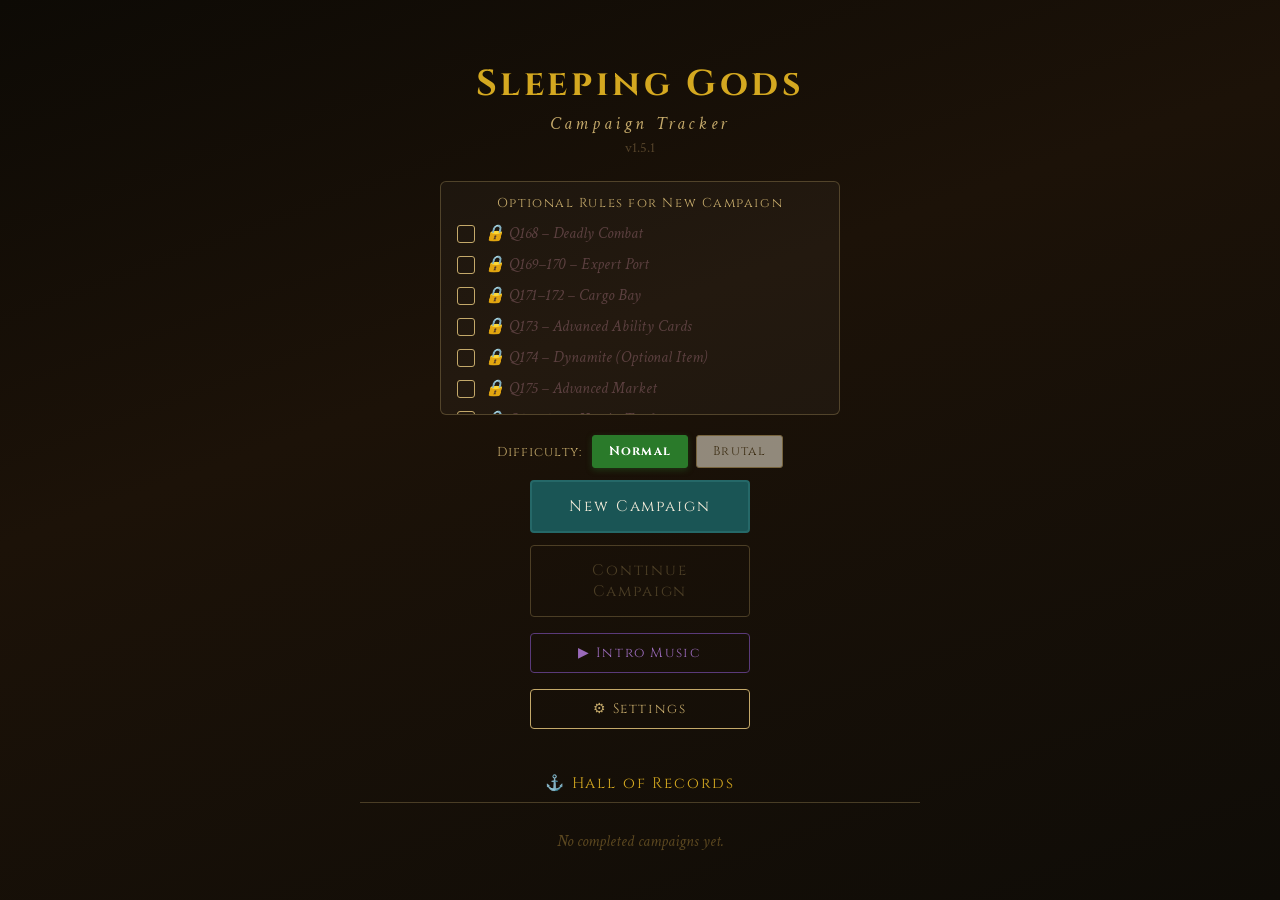
==== commit 56a27a6b: "Add BGG playtester credit for felipe1982 Co-Authored-By: Claude Sonnet 4.6 <noreply@anthropic.com>" ====
--- a/index.html
+++ b/index.html
@@ -346,20 +346,18 @@
       <a href="https://suno.com/playlist/05769256-e42d-4e76-ac14-cecce8b5c9c5" target="_blank" rel="noopener"
          style="color:var(--teal);text-decoration:none;border-bottom:1px solid var(--teal);">listen on Suno</a>.
     </p>
+    <p style="font-size:.88rem;color:var(--muted);line-height:1.6;margin-top:8px;">
+      Playtesting &amp; feedback by
+      <a href="https://boardgamegeek.com/profile/felipe1982" target="_blank" rel="noopener"
+         style="color:var(--teal);text-decoration:none;border-bottom:1px solid var(--teal);">@felipe1982</a>
+      on BoardGameGeek.
+    </p>
     <p style="font-size:.82rem;color:var(--muted-lt);margin-top:8px;font-style:italic;">
       <a href="https://www.redravengames.com/sleeping-gods/" target="_blank" rel="noopener"
          style="color:inherit;text-decoration:none;border-bottom:1px solid currentColor;">Sleeping Gods</a>
       is a game by Ryan Laukat / Red Raven Games.
     </p>
     <p id="settings-version" style="font-size:.82rem;color:var(--muted-lt);margin-top:12px;text-align:right;"></p>
-  </div>
-
-  <!-- FEEDBACK -->
-  <div class="log-section" style="margin-top:24px;text-align:center;">
-    <a href="mailto:sleepinggodstracker@gmail.com?subject=Sleeping%20Gods%20Campaign%20Tracker%20Feedback"
-       class="btn-feedback">
-      ✉ Send Feedback
-    </a>
   </div>
 </div>
 
@@ -532,7 +530,7 @@
     </div>
     <div class="dialog-actions" style="margin-top:6px;">
       <button class="btn-yes danger" onclick="cancelCampaign()" style="margin-right:auto;">Cancel Campaign</button>
-      <button class="btn-no" onclick="closeFinish()">Go Back</button>
+      <button class="btn-no" onclick="closeFinish();showToast('Returned to campaign — finish it later from the menu','info')">Continue Playing</button>
       <button class="btn-yes" onclick="calculateScore()">Finish Campaign</button>
     </div>
   </div>
@@ -548,7 +546,7 @@
     </div>
     <div class="score-breakdown" id="score-breakdown"></div>
     <div class="dialog-actions">
-      <button class="btn-no" onclick="closeScore()">Close</button>
+      <button class="btn-no" onclick="closeScore();showToast('Returned to campaign — score not saved to leaderboard','info')">Close</button>
       <button class="btn-no" onclick="copyCampaignSummary()" title="Copy result to clipboard">&#128203; Copy</button>
       <button class="btn-yes" onclick="saveScoreAndGoHome()">Save & Go Home</button>
     </div>
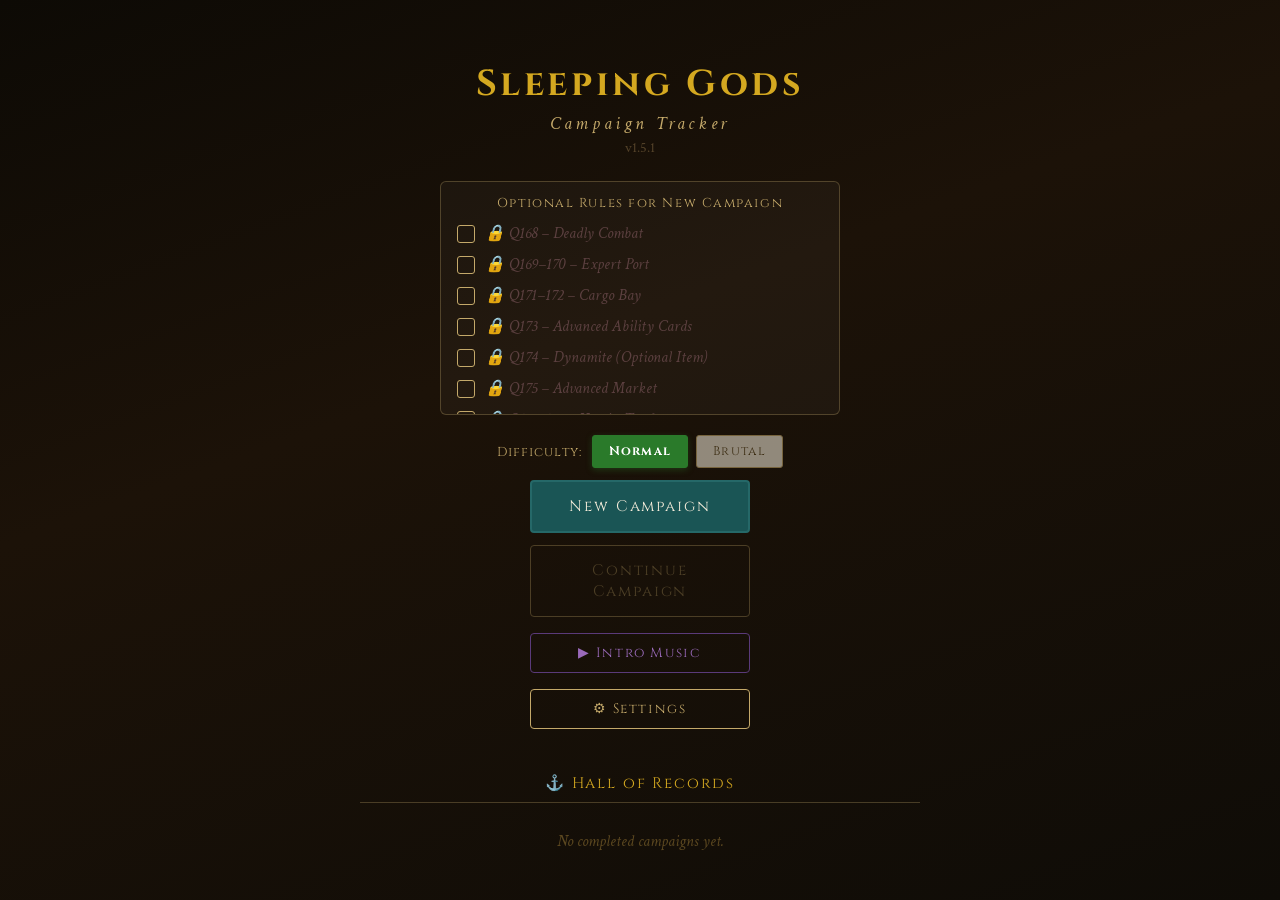
==== commit 8a668831: "Merge feedback button from firebase-rtdb-access-expiring-lMyjV" ====
--- a/index.html
+++ b/index.html
@@ -359,6 +359,14 @@
     </p>
     <p id="settings-version" style="font-size:.82rem;color:var(--muted-lt);margin-top:12px;text-align:right;"></p>
   </div>
+
+  <!-- FEEDBACK -->
+  <div class="log-section" style="margin-top:24px;text-align:center;">
+    <a href="mailto:sleepinggodstracker@gmail.com?subject=Sleeping%20Gods%20Campaign%20Tracker%20Feedback"
+       class="btn-feedback">
+      ✉ Send Feedback
+    </a>
+  </div>
 </div>
 
 <!-- OPTIONAL RULES -->
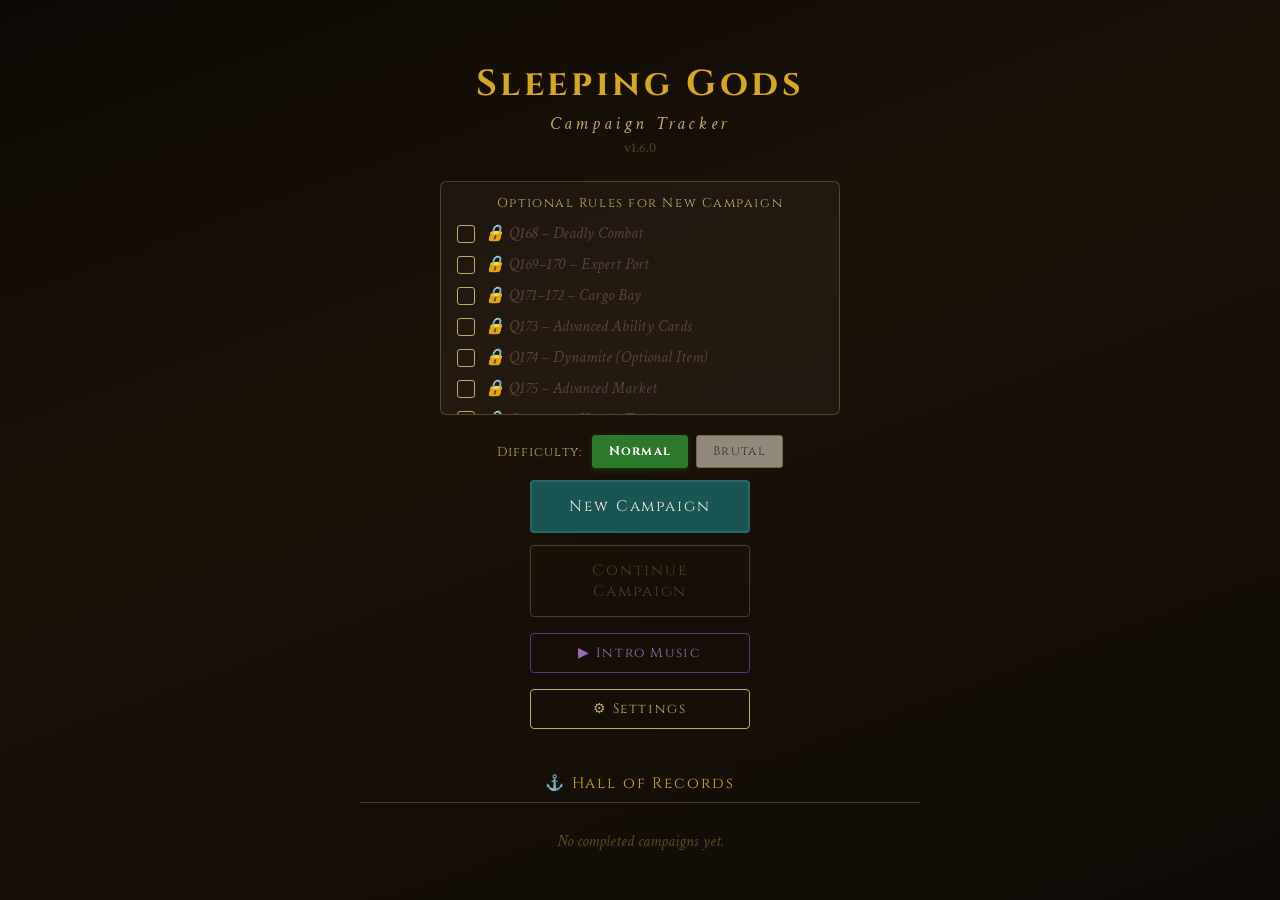
==== commit 9b049049: "Update credits label to "Campaign Tracker created by" Co-Authored-By: Claude Sonnet 4.6 <noreply@ant" ====
--- a/index.html
+++ b/index.html
@@ -330,7 +330,7 @@
   <div class="log-section">
     <div class="log-section-title">Credits</div>
     <p style="font-size:.88rem;color:var(--muted);line-height:1.6;">
-      Tracker created by
+      Campaign Tracker created by
       <a href="https://github.com/Tziera/SleepingGods" target="_blank" rel="noopener"
          style="color:var(--teal);text-decoration:none;border-bottom:1px solid var(--teal);">Tziera</a>
       — source on GitHub.
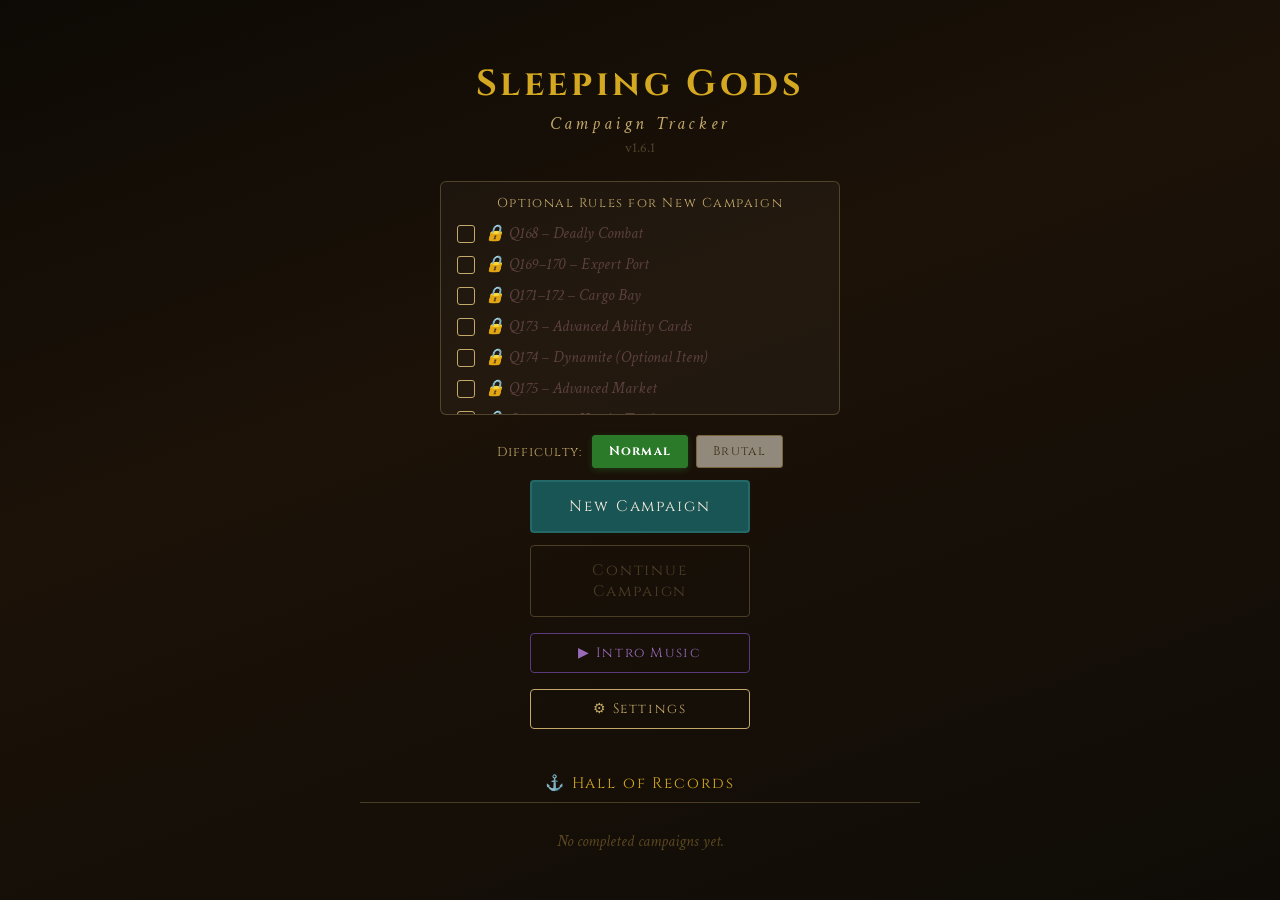
==== commit 67852d76: "Merge remote-tracking branch 'remotes/origin/claude/firebase-rtdb-access-expiring-lMyjV'" ====
--- a/index.html
+++ b/index.html
@@ -8,6 +8,11 @@
 <meta name="apple-mobile-web-app-status-bar-style" content="black-translucent">
 <meta name="apple-mobile-web-app-title" content="Sleeping Gods">
 <meta name="theme-color" content="#0d0a05">
+<meta name="description" content="A free campaign tracker PWA for Sleeping Gods. Track quests, crew, ship damage, and dungeons – works offline on tablet and phone.">
+<meta property="og:title" content="Sleeping Gods – Campaign Tracker">
+<meta property="og:description" content="A free campaign tracker PWA for Sleeping Gods. Track quests, crew, ship damage, and dungeons – works offline on tablet and phone.">
+<meta property="og:url" content="https://sleepinggods.app">
+<meta property="og:type" content="website">
 <title>Sleeping Gods – Campaign Tracker</title>
 <link rel="manifest" href="manifest.json">
 <link href="https://fonts.googleapis.com/css2?family=Cinzel:wght@400;600;700&family=Crimson+Text:ital,wght@0,400;0,600;1,400&display=swap" rel="stylesheet">
@@ -154,6 +159,11 @@
   <div class="log-section">
     <div class="log-section-title">Command Tokens</div>
     <div class="cmd-grid" id="cmd-grid"></div>
+  </div>
+
+  <div class="log-section">
+    <div class="log-section-title">Resources</div>
+    <div class="cmd-grid res-grid" id="resource-grid"></div>
   </div>
 
   <div class="log-section">
--- a/style.css
+++ b/style.css
@@ -399,6 +399,8 @@
 .event-box.active{background:var(--teal);border-color:var(--teal);color:var(--parchment);}
 
 .cmd-grid{display:grid;grid-template-columns:repeat(2,1fr);gap:8px;}
+.res-grid{grid-template-columns:repeat(3,1fr);}
+.res-food-tag{font-family:'Crimson Text',serif;font-style:italic;font-size:.72rem;color:var(--teal);opacity:.8;}
 .cmd-player{background:var(--parchment);border:1px solid var(--border);
   border-radius:4px;padding:8px 10px;
   display:flex;align-items:center;justify-content:space-between;}
@@ -788,6 +790,7 @@
   .zoom-btn { width:42px; height:42px; }
   .loc-pin { transform: translate(-50%,-50%) scale(0.45); }
   .cmd-player { flex-direction:column; align-items:center; gap:4px; }
+  .res-grid { grid-template-columns:repeat(2,1fr); }
   .dialog { padding:18px 16px; }
   .dialog-actions { flex-direction:column-reverse; }
   .btn-yes, .btn-no { width:100%; text-align:center; }
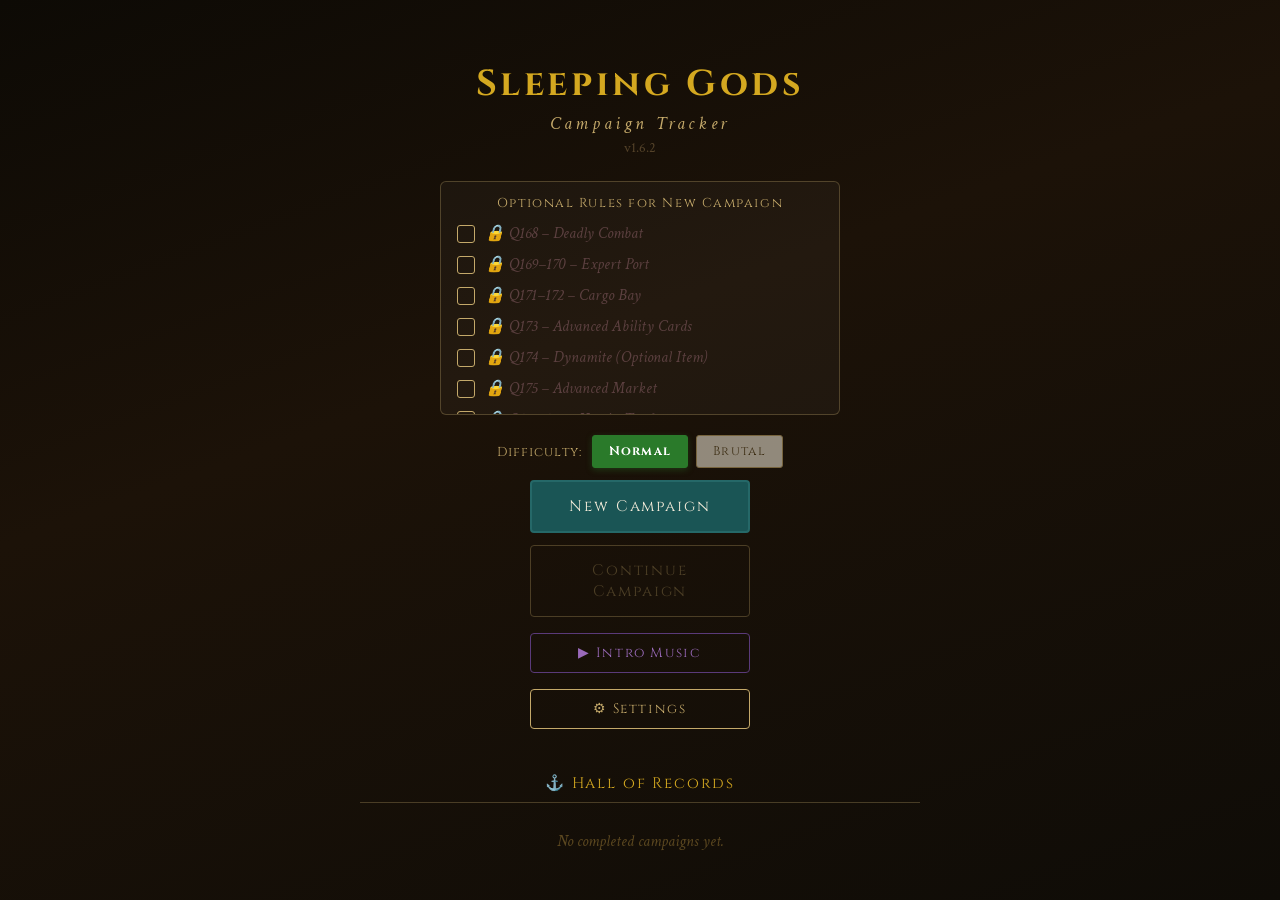
==== commit 58e9bf4c: "Add scroll-to-top button on Journey Log, Achievements, and Settings panels; bump to v1.6.2 Co-Author" ====
--- a/index.html
+++ b/index.html
@@ -615,6 +615,7 @@
 </div>
 
 <div id="toast-container"></div>
+<button id="scroll-top-btn" onclick="scrollPanelToTop()" title="Scroll to top">↑</button>
 <script src="app.js"></script>
 </body>
 </html>
--- a/style.css
+++ b/style.css
@@ -758,6 +758,19 @@
 .form-field input:focus,.form-field select:focus{border-color:var(--teal);}
 
 .empty-state{text-align:center;padding:28px 20px;color:var(--muted-lt);font-style:italic;font-size:.92rem;}
+
+#scroll-top-btn{
+  position:fixed;bottom:72px;right:16px;z-index:900;
+  width:40px;height:40px;border-radius:50%;
+  background:var(--teal);color:var(--parchment);
+  border:2px solid var(--teal-light);
+  font-size:1.2rem;line-height:1;cursor:pointer;
+  box-shadow:0 2px 8px rgba(0,0,0,.35);
+  opacity:0;pointer-events:none;
+  transition:opacity .2s;
+}
+#scroll-top-btn.visible{opacity:1;pointer-events:auto;}
+
 ::-webkit-scrollbar{width:5px;height:5px;}
 ::-webkit-scrollbar-track{background:var(--parchment-dark);}
 ::-webkit-scrollbar-thumb{background:var(--border);border-radius:3px;}
